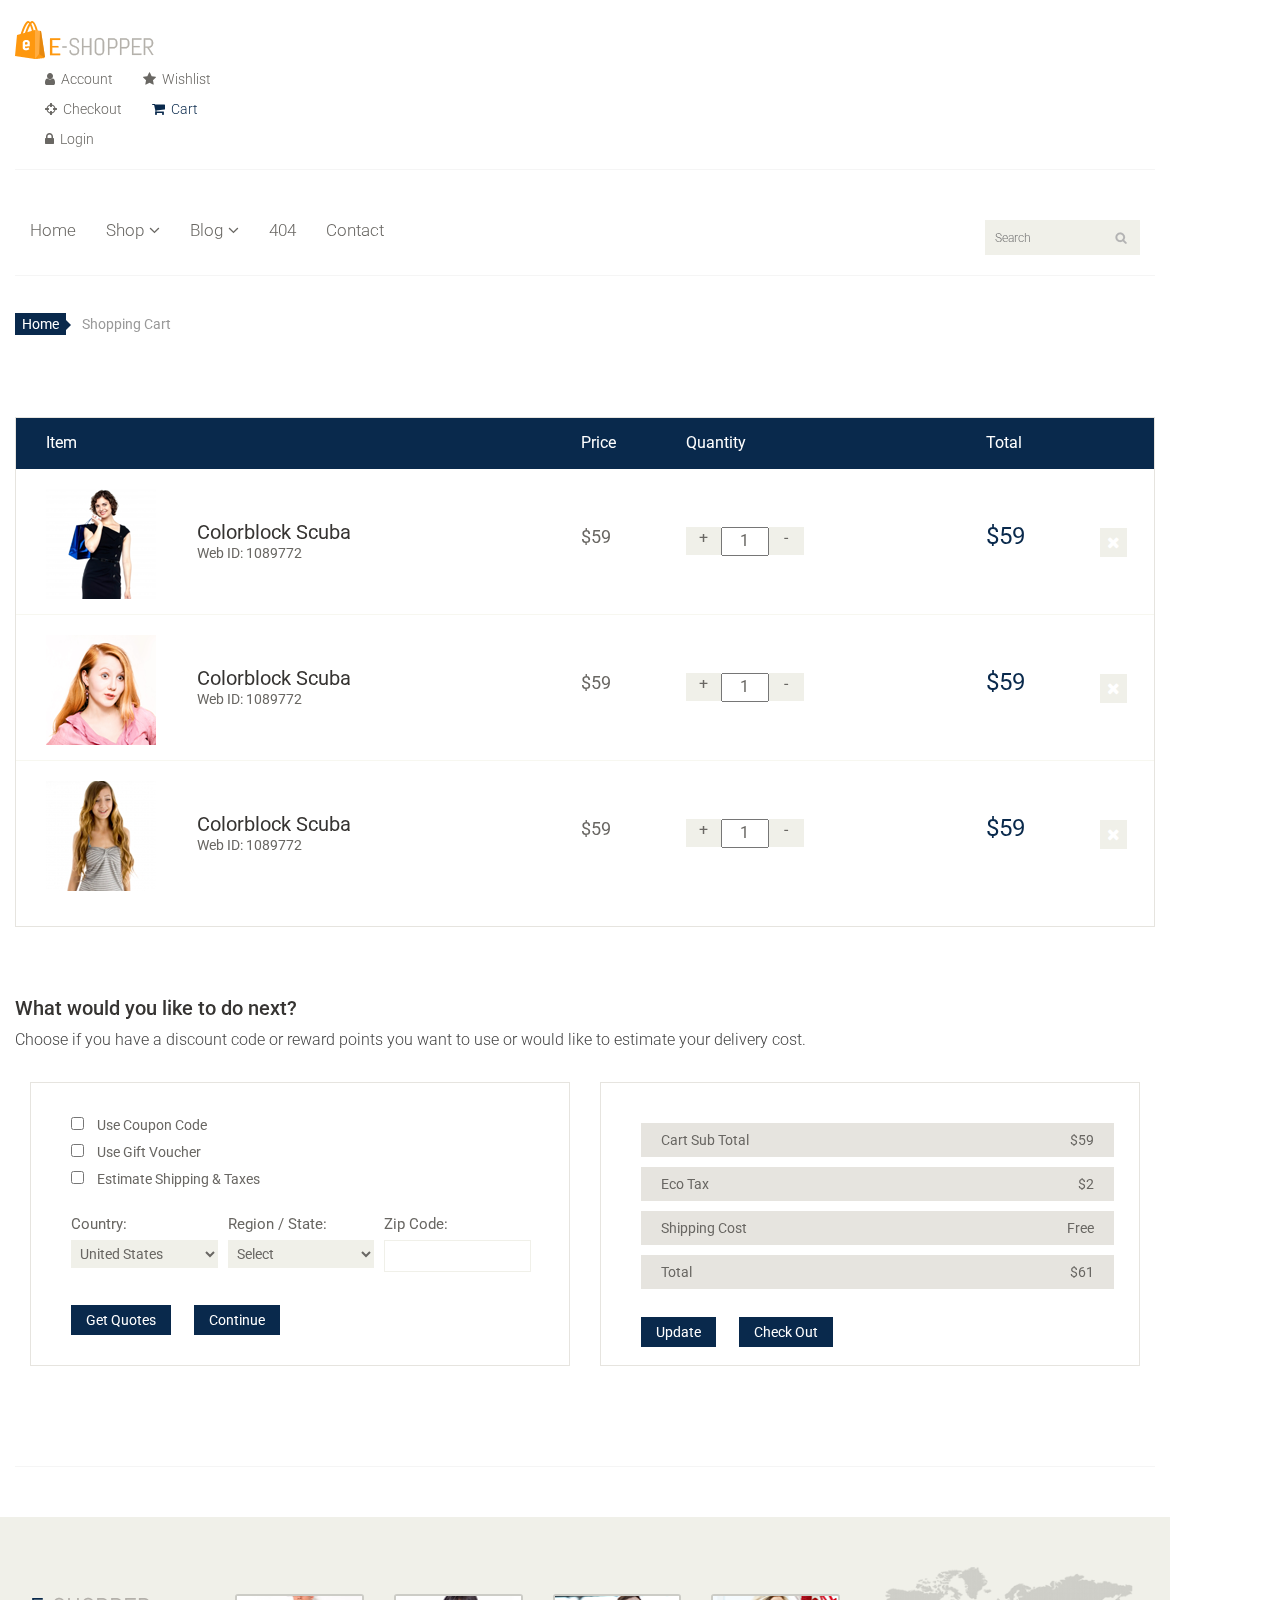
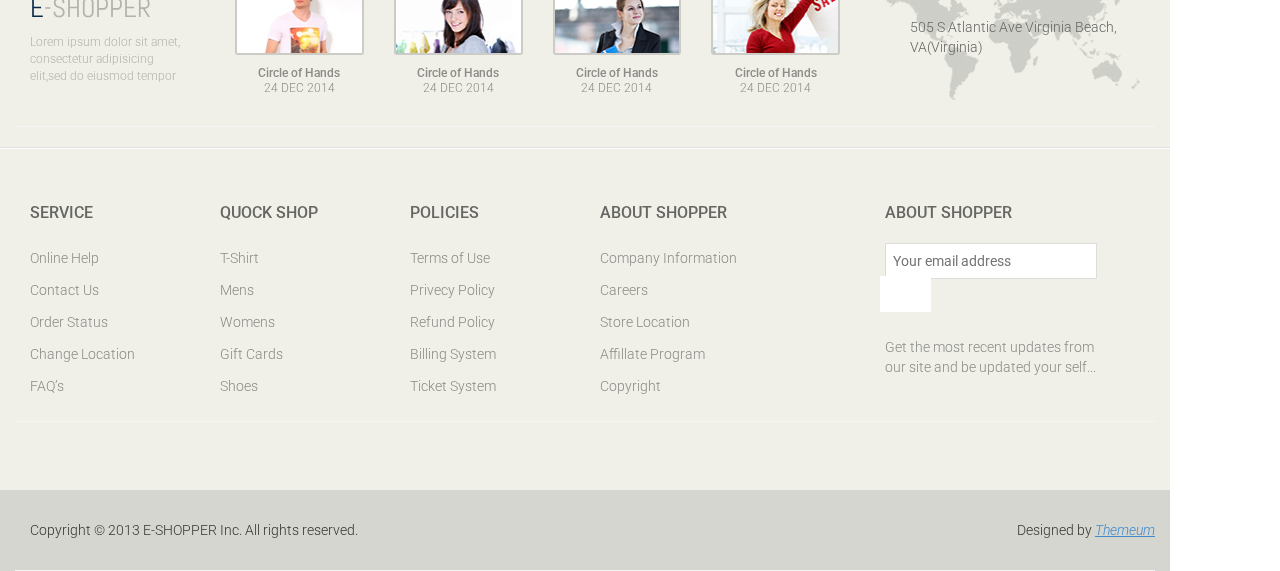
==== cart.html @ 3750924a "Add files via upload" ====
<!DOCTYPE html>
<html lang="en">

<head>
    <meta charset="utf-8">
    <meta name="viewport" content="width=device-width, initial-scale=1.0">
    <meta name="description" content="">
    <meta name="author" content="">
    <title>Cart-NepBuyOnline</title>
    <link href="css/bootstrap.min.css" rel="stylesheet">
    <link href="css/font-awesome.min.css" rel="stylesheet">
    <link href="css/prettyPhoto.css" rel="stylesheet">
    <link href="css/price-range.css" rel="stylesheet">
    <link href="css/animate.css" rel="stylesheet">
    <link href="css/main.css" rel="stylesheet">
    <link href="css/responsive.css" rel="stylesheet">
    <!--[if lt IE 9]>
    <script src="js/html5shiv.js"></script>
    <script src="js/respond.min.js"></script>
    <![endif]-->
    <link rel="shortcut icon" href="images/ico/favicon.ico">
    <link rel="apple-touch-icon-precomposed" sizes="144x144" href="images/ico/apple-touch-icon-144-precomposed.png">
    <link rel="apple-touch-icon-precomposed" sizes="114x114" href="images/ico/apple-touch-icon-114-precomposed.png">
    <link rel="apple-touch-icon-precomposed" sizes="72x72" href="images/ico/apple-touch-icon-72-precomposed.png">
    <link rel="apple-touch-icon-precomposed" href="images/ico/apple-touch-icon-57-precomposed.png">
</head>
<!--/head-->

<body>
    <!-- <header id="header">
        
    <div class="header_top">
        <!--header_top
        <div class="container">
            <div class="row">
                <!-- <div class="col-sm-6">
                        <div class="contactinfo">
                            <ul class="nav nav-pills">
                                <li><a href=""><i class="fa fa-phone"></i> +2 95 01 88 821</a></li>
                                <li><a href=""><i class="fa fa-envelope"></i> info@domain.com</a></li>
                            </ul>
                        </div>
                    </div> 
                <div class="col-sm-6">
                    <div class="social-icons pull-right">
                        <ul class="nav navbar-nav">
                            <li><a href=""><i class="fa fa-facebook"></i></a></li>
                            <li><a href=""><i class="fa fa-twitter"></i></a></li>
                            <li><a href=""><i class="fa fa-linkedin"></i></a></li>
                            <li><a href=""><i class="fa fa-dribbble"></i></a></li>
                            <li><a href=""><i class="fa fa-google-plus"></i></a></li>
                        </ul>
                    </div>
                </div>
            </div>
        </div>
    </div> -->
    <!--/header_top-->

    <div class="header-middle">
        <!--header-middle-->
        <div class="container">
            <div class="row">
                <div class="col-sm-4">
                    <div class="logo pull-left">
                        <a href="index.html"><img src="images/home/logo.png" alt="" /></a>
                    </div>
                    <!-- <div class="btn-group pull-right">
                        <div class="btn-group">
                            <button type="button" class="btn btn-default dropdown-toggle usa" data-toggle="dropdown">
									USA
									<span class="caret"></span>
								</button>
                            <ul class="dropdown-menu">
                                <li><a href="">Canada</a></li>
                                <li><a href="">UK</a></li>
                            </ul>
                        </div> -->

                    <!-- <div class="btn-group">
                            <button type="button" class="btn btn-default dropdown-toggle usa" data-toggle="dropdown">
									DOLLAR
									<span class="caret"></span>
								</button>
                            <ul class="dropdown-menu">
                                <li><a href="">Canadian Dollar</a></li>
                                <li><a href="">Pound</a></li>
                            </ul>
                        </div>
                    </div>
                </div> -->
                    <div class="col-sm-8">
                        <div class="shop-menu pull-right">
                            <ul class="nav navbar-nav">
                                <li><a href=""><i class="fa fa-user"></i> Account</a></li>
                                <li><a href=""><i class="fa fa-star"></i> Wishlist</a></li>
                                <li><a href="checkout.html"><i class="fa fa-crosshairs"></i> Checkout</a></li>
                                <li><a href="cart.html" class="active"><i class="fa fa-shopping-cart"></i> Cart</a></li>
                                <li><a href="login.html"><i class="fa fa-lock"></i> Login</a></li>
                            </ul>
                        </div>
                    </div>
                </div>
            </div>
        </div>
        <!--/header-middle-->

        <div class="header-bottom">
            <!--header-bottom-->
            <div class="container">
                <div class="row">
                    <div class="col-sm-9">
                        <div class="navbar-header">
                            <button type="button" class="navbar-toggle" data-toggle="collapse" data-target=".navbar-collapse">
								<span class="sr-only">Toggle navigation</span>
								<span class="icon-bar"></span>
								<span class="icon-bar"></span>
								<span class="icon-bar"></span>
							</button>
                        </div>
                        <div class="mainmenu pull-left">
                            <ul class="nav navbar-nav collapse navbar-collapse">
                                <li><a href="index.html">Home</a></li>
                                <li class="dropdown"><a href="#">Shop<i class="fa fa-angle-down"></i></a>
                                    <ul role="menu" class="sub-menu">
                                        <li><a href="shop.html">Products</a></li>
                                        <li><a href="product-details.html">Product Details</a></li>
                                        <li><a href="checkout.html">Checkout</a></li>
                                        <li><a href="cart.html" class="active">Cart</a></li>
                                        <li><a href="login.html">Login</a></li>
                                    </ul>
                                </li>
                                <li class="dropdown"><a href="#">Blog<i class="fa fa-angle-down"></i></a>
                                    <ul role="menu" class="sub-menu">
                                        <li><a href="blog.html">Blog List</a></li>
                                        <li><a href="blog-single.html">Blog Single</a></li>
                                    </ul>
                                </li>
                                <li><a href="404.html">404</a></li>
                                <li><a href="contact-us.html">Contact</a></li>
                            </ul>
                        </div>
                    </div>
                    <div class="col-sm-3">
                        <div class="search_box pull-right">
                            <input type="text" placeholder="Search" />
                        </div>
                    </div>
                </div>
            </div>
        </div>
        <!--/header-bottom-->
        </header>
        <!--/header-->

        <section id="cart_items">
            <div class="container">
                <div class="breadcrumbs">
                    <ol class="breadcrumb">
                        <li><a href="#">Home</a></li>
                        <li class="active">Shopping Cart</li>
                    </ol>
                </div>
                <div class="table-responsive cart_info">
                    <table class="table table-condensed">
                        <thead>
                            <tr class="cart_menu">
                                <td class="image">Item</td>
                                <td class="description"></td>
                                <td class="price">Price</td>
                                <td class="quantity">Quantity</td>
                                <td class="total">Total</td>
                                <td></td>
                            </tr>
                        </thead>
                        <tbody>
                            <tr>
                                <td class="cart_product">
                                    <a href=""><img src="images/cart/one.png" alt=""></a>
                                </td>
                                <td class="cart_description">
                                    <h4><a href="">Colorblock Scuba</a></h4>
                                    <p>Web ID: 1089772</p>
                                </td>
                                <td class="cart_price">
                                    <p>$59</p>
                                </td>
                                <td class="cart_quantity">
                                    <div class="cart_quantity_button">
                                        <a class="cart_quantity_up" href=""> + </a>
                                        <input class="cart_quantity_input" type="text" name="quantity" value="1" autocomplete="off" size="2">
                                        <a class="cart_quantity_down" href=""> - </a>
                                    </div>
                                </td>
                                <td class="cart_total">
                                    <p class="cart_total_price">$59</p>
                                </td>
                                <td class="cart_delete">
                                    <a class="cart_quantity_delete" href=""><i class="fa fa-times"></i></a>
                                </td>
                            </tr>

                            <tr>
                                <td class="cart_product">
                                    <a href=""><img src="images/cart/two.png" alt=""></a>
                                </td>
                                <td class="cart_description">
                                    <h4><a href="">Colorblock Scuba</a></h4>
                                    <p>Web ID: 1089772</p>
                                </td>
                                <td class="cart_price">
                                    <p>$59</p>
                                </td>
                                <td class="cart_quantity">
                                    <div class="cart_quantity_button">
                                        <a class="cart_quantity_up" href=""> + </a>
                                        <input class="cart_quantity_input" type="text" name="quantity" value="1" autocomplete="off" size="2">
                                        <a class="cart_quantity_down" href=""> - </a>
                                    </div>
                                </td>
                                <td class="cart_total">
                                    <p class="cart_total_price">$59</p>
                                </td>
                                <td class="cart_delete">
                                    <a class="cart_quantity_delete" href=""><i class="fa fa-times"></i></a>
                                </td>
                            </tr>
                            <tr>
                                <td class="cart_product">
                                    <a href=""><img src="images/cart/three.png" alt=""></a>
                                </td>
                                <td class="cart_description">
                                    <h4><a href="">Colorblock Scuba</a></h4>
                                    <p>Web ID: 1089772</p>
                                </td>
                                <td class="cart_price">
                                    <p>$59</p>
                                </td>
                                <td class="cart_quantity">
                                    <div class="cart_quantity_button">
                                        <a class="cart_quantity_up" href=""> + </a>
                                        <input class="cart_quantity_input" type="text" name="quantity" value="1" autocomplete="off" size="2">
                                        <a class="cart_quantity_down" href=""> - </a>
                                    </div>
                                </td>
                                <td class="cart_total">
                                    <p class="cart_total_price">$59</p>
                                </td>
                                <td class="cart_delete">
                                    <a class="cart_quantity_delete" href=""><i class="fa fa-times"></i></a>
                                </td>
                            </tr>
                        </tbody>
                    </table>
                </div>
            </div>
        </section>
        <!--/#cart_items-->

        <section id="do_action">
            <div class="container">
                <div class="heading">
                    <h3>What would you like to do next?</h3>
                    <p>Choose if you have a discount code or reward points you want to use or would like to estimate your delivery cost.</p>
                </div>
                <div class="row">
                    <div class="col-sm-6">
                        <div class="chose_area">
                            <ul class="user_option">
                                <li>
                                    <input type="checkbox">
                                    <label>Use Coupon Code</label>
                                </li>
                                <li>
                                    <input type="checkbox">
                                    <label>Use Gift Voucher</label>
                                </li>
                                <li>
                                    <input type="checkbox">
                                    <label>Estimate Shipping & Taxes</label>
                                </li>
                            </ul>
                            <ul class="user_info">
                                <li class="single_field">
                                    <label>Country:</label>
                                    <select>
									<option>United States</option>
									<option>Bangladesh</option>
									<option>UK</option>
									<option>India</option>
									<option>Pakistan</option>
									<option>Ucrane</option>
									<option>Canada</option>
									<option>Dubai</option>
								</select>

                                </li>
                                <li class="single_field">
                                    <label>Region / State:</label>
                                    <select>
									<option>Select</option>
									<option>Dhaka</option>
									<option>London</option>
									<option>Dillih</option>
									<option>Lahore</option>
									<option>Alaska</option>
									<option>Canada</option>
									<option>Dubai</option>
								</select>

                                </li>
                                <li class="single_field zip-field">
                                    <label>Zip Code:</label>
                                    <input type="text">
                                </li>
                            </ul>
                            <a class="btn btn-default update" href="">Get Quotes</a>
                            <a class="btn btn-default check_out" href="">Continue</a>
                        </div>
                    </div>
                    <div class="col-sm-6">
                        <div class="total_area">
                            <ul>
                                <li>Cart Sub Total <span>$59</span></li>
                                <li>Eco Tax <span>$2</span></li>
                                <li>Shipping Cost <span>Free</span></li>
                                <li>Total <span>$61</span></li>
                            </ul>
                            <a class="btn btn-default update" href="">Update</a>
                            <a class="btn btn-default check_out" href="">Check Out</a>
                        </div>
                    </div>
                </div>
            </div>
        </section>
        <!--/#do_action-->

        <footer id="footer">
            <!--Footer-->
            <div class="footer-top">
                <div class="container">
                    <div class="row">
                        <div class="col-sm-2">
                            <div class="companyinfo">
                                <h2><span>e</span>-shopper</h2>
                                <p>Lorem ipsum dolor sit amet, consectetur adipisicing elit,sed do eiusmod tempor</p>
                            </div>
                        </div>
                        <div class="col-sm-7">
                            <div class="col-sm-3">
                                <div class="video-gallery text-center">
                                    <a href="#">
                                        <div class="iframe-img">
                                            <img src="images/home/iframe1.png" alt="" />
                                        </div>
                                        <div class="overlay-icon">
                                            <i class="fa fa-play-circle-o"></i>
                                        </div>
                                    </a>
                                    <p>Circle of Hands</p>
                                    <h2>24 DEC 2014</h2>
                                </div>
                            </div>

                            <div class="col-sm-3">
                                <div class="video-gallery text-center">
                                    <a href="#">
                                        <div class="iframe-img">
                                            <img src="images/home/iframe2.png" alt="" />
                                        </div>
                                        <div class="overlay-icon">
                                            <i class="fa fa-play-circle-o"></i>
                                        </div>
                                    </a>
                                    <p>Circle of Hands</p>
                                    <h2>24 DEC 2014</h2>
                                </div>
                            </div>

                            <div class="col-sm-3">
                                <div class="video-gallery text-center">
                                    <a href="#">
                                        <div class="iframe-img">
                                            <img src="images/home/iframe3.png" alt="" />
                                        </div>
                                        <div class="overlay-icon">
                                            <i class="fa fa-play-circle-o"></i>
                                        </div>
                                    </a>
                                    <p>Circle of Hands</p>
                                    <h2>24 DEC 2014</h2>
                                </div>
                            </div>

                            <div class="col-sm-3">
                                <div class="video-gallery text-center">
                                    <a href="#">
                                        <div class="iframe-img">
                                            <img src="images/home/iframe4.png" alt="" />
                                        </div>
                                        <div class="overlay-icon">
                                            <i class="fa fa-play-circle-o"></i>
                                        </div>
                                    </a>
                                    <p>Circle of Hands</p>
                                    <h2>24 DEC 2014</h2>
                                </div>
                            </div>
                        </div>
                        <div class="col-sm-3">
                            <div class="address">
                                <img src="images/home/map.png" alt="" />
                                <p>505 S Atlantic Ave Virginia Beach, VA(Virginia)</p>
                            </div>
                        </div>
                    </div>
                </div>
            </div>

            <div class="footer-widget">
                <div class="container">
                    <div class="row">
                        <div class="col-sm-2">
                            <div class="single-widget">
                                <h2>Service</h2>
                                <ul class="nav nav-pills nav-stacked">
                                    <li><a href="">Online Help</a></li>
                                    <li><a href="">Contact Us</a></li>
                                    <li><a href="">Order Status</a></li>
                                    <li><a href="">Change Location</a></li>
                                    <li><a href="">FAQ’s</a></li>
                                </ul>
                            </div>
                        </div>
                        <div class="col-sm-2">
                            <div class="single-widget">
                                <h2>Quock Shop</h2>
                                <ul class="nav nav-pills nav-stacked">
                                    <li><a href="">T-Shirt</a></li>
                                    <li><a href="">Mens</a></li>
                                    <li><a href="">Womens</a></li>
                                    <li><a href="">Gift Cards</a></li>
                                    <li><a href="">Shoes</a></li>
                                </ul>
                            </div>
                        </div>
                        <div class="col-sm-2">
                            <div class="single-widget">
                                <h2>Policies</h2>
                                <ul class="nav nav-pills nav-stacked">
                                    <li><a href="">Terms of Use</a></li>
                                    <li><a href="">Privecy Policy</a></li>
                                    <li><a href="">Refund Policy</a></li>
                                    <li><a href="">Billing System</a></li>
                                    <li><a href="">Ticket System</a></li>
                                </ul>
                            </div>
                        </div>
                        <div class="col-sm-2">
                            <div class="single-widget">
                                <h2>About Shopper</h2>
                                <ul class="nav nav-pills nav-stacked">
                                    <li><a href="">Company Information</a></li>
                                    <li><a href="">Careers</a></li>
                                    <li><a href="">Store Location</a></li>
                                    <li><a href="">Affillate Program</a></li>
                                    <li><a href="">Copyright</a></li>
                                </ul>
                            </div>
                        </div>
                        <div class="col-sm-3 col-sm-offset-1">
                            <div class="single-widget">
                                <h2>About Shopper</h2>
                                <form action="#" class="searchform">
                                    <input type="text" placeholder="Your email address" />
                                    <button type="submit" class="btn btn-default"><i class="fa fa-arrow-circle-o-right"></i></button>
                                    <p>Get the most recent updates from <br />our site and be updated your self...</p>
                                </form>
                            </div>
                        </div>

                    </div>
                </div>
            </div>

            <div class="footer-bottom">
                <div class="container">
                    <div class="row">
                        <p class="pull-left">Copyright © 2013 E-SHOPPER Inc. All rights reserved.</p>
                        <p class="pull-right">Designed by <span><a target="_blank" href="http://www.themeum.com">Themeum</a></span></p>
                    </div>
                </div>
            </div>

        </footer>
        <!--/Footer-->



        <script src="js/jquery.js"></script>
        <script src="js/bootstrap.min.js"></script>
        <script src="js/jquery.scrollUp.min.js"></script>
        <script src="js/jquery.prettyPhoto.js"></script>
        <script src="js/main.js"></script>
</body>

</html>
---- css/prettyPhoto.css ----
div.pp_default .pp_top,div.pp_default .pp_top .pp_middle,div.pp_default .pp_top .pp_left,div.pp_default .pp_top .pp_right,div.pp_default .pp_bottom,div.pp_default .pp_bottom .pp_left,div.pp_default .pp_bottom .pp_middle,div.pp_default .pp_bottom .pp_right{height:13px}
div.pp_default .pp_top .pp_left{background:url(../images/prettyPhoto/default/sprite.png) -78px -93px no-repeat}
div.pp_default .pp_top .pp_middle{background:url(../images/prettyPhoto/default/sprite_x.png) top left repeat-x}
div.pp_default .pp_top .pp_right{background:url(../images/prettyPhoto/default/sprite.png) -112px -93px no-repeat}
div.pp_default .pp_content .ppt{color:#f8f8f8}
div.pp_default .pp_content_container .pp_left{background:url(../images/prettyPhoto/default/sprite_y.png) -7px 0 repeat-y;padding-left:13px}
div.pp_default .pp_content_container .pp_right{background:url(../images/prettyPhoto/default/sprite_y.png) top right repeat-y;padding-right:13px}
div.pp_default .pp_next:hover{background:url(../images/prettyPhoto/default/sprite_next.png) center right no-repeat;cursor:pointer}
div.pp_default .pp_previous:hover{background:url(../images/prettyPhoto/default/sprite_prev.png) center left no-repeat;cursor:pointer}
div.pp_default .pp_expand{background:url(../images/prettyPhoto/default/sprite.png) 0 -29px no-repeat;cursor:pointer;width:28px;height:28px}
div.pp_default .pp_expand:hover{background:url(../images/prettyPhoto/default/sprite.png) 0 -56px no-repeat;cursor:pointer}
div.pp_default .pp_contract{background:url(../images/prettyPhoto/default/sprite.png) 0 -84px no-repeat;cursor:pointer;width:28px;height:28px}
div.pp_default .pp_contract:hover{background:url(../images/prettyPhoto/default/sprite.png) 0 -113px no-repeat;cursor:pointer}
div.pp_default .pp_close{width:30px;height:30px;background:url(../images/prettyPhoto/default/sprite.png) 2px 1px no-repeat;cursor:pointer}
div.pp_default .pp_gallery ul li a{background:url(../images/prettyPhoto/default/default_thumb.png) center center #f8f8f8;border:1px solid #aaa}
div.pp_default .pp_social{margin-top:7px}
div.pp_default .pp_gallery a.pp_arrow_previous,div.pp_default .pp_gallery a.pp_arrow_next{position:static;left:auto}
div.pp_default .pp_nav .pp_play,div.pp_default .pp_nav .pp_pause{background:url(../images/prettyPhoto/default/sprite.png) -51px 1px no-repeat;height:30px;width:30px}
div.pp_default .pp_nav .pp_pause{background-position:-51px -29px}
div.pp_default a.pp_arrow_previous,div.pp_default a.pp_arrow_next{background:url(../images/prettyPhoto/default/sprite.png) -31px -3px no-repeat;height:20px;width:20px;margin:4px 0 0}
div.pp_default a.pp_arrow_next{left:52px;background-position:-82px -3px}
div.pp_default .pp_content_container .pp_details{margin-top:5px}
div.pp_default .pp_nav{clear:none;height:30px;width:110px;position:relative}
div.pp_default .pp_nav .currentTextHolder{font-family:Georgia;font-style:italic;color:#999;font-size:11px;left:75px;line-height:25px;position:absolute;top:2px;margin:0;padding:0 0 0 10px}
div.pp_default .pp_close:hover,div.pp_default .pp_nav .pp_play:hover,div.pp_default .pp_nav .pp_pause:hover,div.pp_default .pp_arrow_next:hover,div.pp_default .pp_arrow_previous:hover{opacity:0.7}
div.pp_default .pp_description{font-size:11px;font-weight:700;line-height:14px;margin:5px 50px 5px 0}
div.pp_default .pp_bottom .pp_left{background:url(../images/prettyPhoto/default/sprite.png) -78px -127px no-repeat}
div.pp_default .pp_bottom .pp_middle{background:url(../images/prettyPhoto/default/sprite_x.png) bottom left repeat-x}
div.pp_default .pp_bottom .pp_right{background:url(../images/prettyPhoto/default/sprite.png) -112px -127px no-repeat}
div.pp_default .pp_loaderIcon{background:url(../images/prettyPhoto/default/loader.gif) center center no-repeat}
div.light_rounded .pp_top .pp_left{background:url(../images/prettyPhoto/light_rounded/sprite.png) -88px -53px no-repeat}
div.light_rounded .pp_top .pp_right{background:url(../images/prettyPhoto/light_rounded/sprite.png) -110px -53px no-repeat}
div.light_rounded .pp_next:hover{background:url(../images/prettyPhoto/light_rounded/btnNext.png) center right no-repeat;cursor:pointer}
div.light_rounded .pp_previous:hover{background:url(../images/prettyPhoto/light_rounded/btnPrevious.png) center left no-repeat;cursor:pointer}
div.light_rounded .pp_expand{background:url(../images/prettyPhoto/light_rounded/sprite.png) -31px -26px no-repeat;cursor:pointer}
div.light_rounded .pp_expand:hover{background:url(../images/prettyPhoto/light_rounded/sprite.png) -31px -47px no-repeat;cursor:pointer}
div.light_rounded .pp_contract{background:url(../images/prettyPhoto/light_rounded/sprite.png) 0 -26px no-repeat;cursor:pointer}
div.light_rounded .pp_contract:hover{background:url(../images/prettyPhoto/light_rounded/sprite.png) 0 -47px no-repeat;cursor:pointer}
div.light_rounded .pp_close{width:75px;height:22px;background:url(../images/prettyPhoto/light_rounded/sprite.png) -1px -1px no-repeat;cursor:pointer}
div.light_rounded .pp_nav .pp_play{background:url(../images/prettyPhoto/light_rounded/sprite.png) -1px -100px no-repeat;height:15px;width:14px}
div.light_rounded .pp_nav .pp_pause{background:url(../images/prettyPhoto/light_rounded/sprite.png) -24px -100px no-repeat;height:15px;width:14px}
div.light_rounded .pp_arrow_previous{background:url(../images/prettyPhoto/light_rounded/sprite.png) 0 -71px no-repeat}
div.light_rounded .pp_arrow_next{background:url(../images/prettyPhoto/light_rounded/sprite.png) -22px -71px no-repeat}
div.light_rounded .pp_bottom .pp_left{background:url(../images/prettyPhoto/light_rounded/sprite.png) -88px -80px no-repeat}
div.light_rounded .pp_bottom .pp_right{background:url(../images/prettyPhoto/light_rounded/sprite.png) -110px -80px no-repeat}
div.dark_rounded .pp_top .pp_left{background:url(../images/prettyPhoto/dark_rounded/sprite.png) -88px -53px no-repeat}
div.dark_rounded .pp_top .pp_right{background:url(../images/prettyPhoto/dark_rounded/sprite.png) -110px -53px no-repeat}
div.dark_rounded .pp_content_container .pp_left{background:url(../images/prettyPhoto/dark_rounded/contentPattern.png) top left repeat-y}
div.dark_rounded .pp_content_container .pp_right{background:url(../images/prettyPhoto/dark_rounded/contentPattern.png) top right repeat-y}
div.dark_rounded .pp_next:hover{background:url(../images/prettyPhoto/dark_rounded/btnNext.png) center right no-repeat;cursor:pointer}
div.dark_rounded .pp_previous:hover{background:url(../images/prettyPhoto/dark_rounded/btnPrevious.png) center left no-repeat;cursor:pointer}
div.dark_rounded .pp_expand{background:url(../images/prettyPhoto/dark_rounded/sprite.png) -31px -26px no-repeat;cursor:pointer}
div.dark_rounded .pp_expand:hover{background:url(../images/prettyPhoto/dark_rounded/sprite.png) -31px -47px no-repeat;cursor:pointer}
div.dark_rounded .pp_contract{background:url(../images/prettyPhoto/dark_rounded/sprite.png) 0 -26px no-repeat;cursor:pointer}
div.dark_rounded .pp_contract:hover{background:url(../images/prettyPhoto/dark_rounded/sprite.png) 0 -47px no-repeat;cursor:pointer}
div.dark_rounded .pp_close{width:75px;height:22px;background:url(../images/prettyPhoto/dark_rounded/sprite.png) -1px -1px no-repeat;cursor:pointer}
div.dark_rounded .pp_description{margin-right:85px;color:#fff}
div.dark_rounded .pp_nav .pp_play{background:url(../images/prettyPhoto/dark_rounded/sprite.png) -1px -100px no-repeat;height:15px;width:14px}
div.dark_rounded .pp_nav .pp_pause{background:url(../images/prettyPhoto/dark_rounded/sprite.png) -24px -100px no-repeat;height:15px;width:14px}
div.dark_rounded .pp_arrow_previous{background:url(../images/prettyPhoto/dark_rounded/sprite.png) 0 -71px no-repeat}
div.dark_rounded .pp_arrow_next{background:url(../images/prettyPhoto/dark_rounded/sprite.png) -22px -71px no-repeat}
div.dark_rounded .pp_bottom .pp_left{background:url(../images/prettyPhoto/dark_rounded/sprite.png) -88px -80px no-repeat}
div.dark_rounded .pp_bottom .pp_right{background:url(../images/prettyPhoto/dark_rounded/sprite.png) -110px -80px no-repeat}
div.dark_rounded .pp_loaderIcon{background:url(../images/prettyPhoto/dark_rounded/loader.gif) center center no-repeat}
div.dark_square .pp_left,div.dark_square .pp_middle,div.dark_square .pp_right,div.dark_square .pp_content{background:#000}
div.dark_square .pp_description{color:#fff;margin:0 85px 0 0}
div.dark_square .pp_loaderIcon{background:url(../images/prettyPhoto/dark_square/loader.gif) center center no-repeat}
div.dark_square .pp_expand{background:url(../images/prettyPhoto/dark_square/sprite.png) -31px -26px no-repeat;cursor:pointer}
div.dark_square .pp_expand:hover{background:url(../images/prettyPhoto/dark_square/sprite.png) -31px -47px no-repeat;cursor:pointer}
div.dark_square .pp_contract{background:url(../images/prettyPhoto/dark_square/sprite.png) 0 -26px no-repeat;cursor:pointer}
div.dark_square .pp_contract:hover{background:url(../images/prettyPhoto/dark_square/sprite.png) 0 -47px no-repeat;cursor:pointer}
div.dark_square .pp_close{width:75px;height:22px;background:url(../images/prettyPhoto/dark_square/sprite.png) -1px -1px no-repeat;cursor:pointer}
div.dark_square .pp_nav{clear:none}
div.dark_square .pp_nav .pp_play{background:url(../images/prettyPhoto/dark_square/sprite.png) -1px -100px no-repeat;height:15px;width:14px}
div.dark_square .pp_nav .pp_pause{background:url(../images/prettyPhoto/dark_square/sprite.png) -24px -100px no-repeat;height:15px;width:14px}
div.dark_square .pp_arrow_previous{background:url(../images/prettyPhoto/dark_square/sprite.png) 0 -71px no-repeat}
div.dark_square .pp_arrow_next{background:url(../images/prettyPhoto/dark_square/sprite.png) -22px -71px no-repeat}
div.dark_square .pp_next:hover{background:url(../images/prettyPhoto/dark_square/btnNext.png) center right no-repeat;cursor:pointer}
div.dark_square .pp_previous:hover{background:url(../images/prettyPhoto/dark_square/btnPrevious.png) center left no-repeat;cursor:pointer}
div.light_square .pp_expand{background:url(../images/prettyPhoto/light_square/sprite.png) -31px -26px no-repeat;cursor:pointer}
div.light_square .pp_expand:hover{background:url(../images/prettyPhoto/light_square/sprite.png) -31px -47px no-repeat;cursor:pointer}
div.light_square .pp_contract{background:url(../images/prettyPhoto/light_square/sprite.png) 0 -26px no-repeat;cursor:pointer}
div.light_square .pp_contract:hover{background:url(../images/prettyPhoto/light_square/sprite.png) 0 -47px no-repeat;cursor:pointer}
div.light_square .pp_close{width:75px;height:22px;background:url(../images/prettyPhoto/light_square/sprite.png) -1px -1px no-repeat;cursor:pointer}
div.light_square .pp_nav .pp_play{background:url(../images/prettyPhoto/light_square/sprite.png) -1px -100px no-repeat;height:15px;width:14px}
div.light_square .pp_nav .pp_pause{background:url(../images/prettyPhoto/light_square/sprite.png) -24px -100px no-repeat;height:15px;width:14px}
div.light_square .pp_arrow_previous{background:url(../images/prettyPhoto/light_square/sprite.png) 0 -71px no-repeat}
div.light_square .pp_arrow_next{background:url(../images/prettyPhoto/light_square/sprite.png) -22px -71px no-repeat}
div.light_square .pp_next:hover{background:url(../images/prettyPhoto/light_square/btnNext.png) center right no-repeat;cursor:pointer}
div.light_square .pp_previous:hover{background:url(../images/prettyPhoto/light_square/btnPrevious.png) center left no-repeat;cursor:pointer}
div.facebook .pp_top .pp_left{background:url(../images/prettyPhoto/facebook/sprite.png) -88px -53px no-repeat}
div.facebook .pp_top .pp_middle{background:url(../images/prettyPhoto/facebook/contentPatternTop.png) top left repeat-x}
div.facebook .pp_top .pp_right{background:url(../images/prettyPhoto/facebook/sprite.png) -110px -53px no-repeat}
div.facebook .pp_content_container .pp_left{background:url(../images/prettyPhoto/facebook/contentPatternLeft.png) top left repeat-y}
div.facebook .pp_content_container .pp_right{background:url(../images/prettyPhoto/facebook/contentPatternRight.png) top right repeat-y}
div.facebook .pp_expand{background:url(../images/prettyPhoto/facebook/sprite.png) -31px -26px no-repeat;cursor:pointer}
div.facebook .pp_expand:hover{background:url(../images/prettyPhoto/facebook/sprite.png) -31px -47px no-repeat;cursor:pointer}
div.facebook .pp_contract{background:url(../images/prettyPhoto/facebook/sprite.png) 0 -26px no-repeat;cursor:pointer}
div.facebook .pp_contract:hover{background:url(../images/prettyPhoto/facebook/sprite.png) 0 -47px no-repeat;cursor:pointer}
div.facebook .pp_close{width:22px;height:22px;background:url(../images/prettyPhoto/facebook/sprite.png) -1px -1px no-repeat;cursor:pointer}
div.facebook .pp_description{margin:0 37px 0 0}
div.facebook .pp_loaderIcon{background:url(../images/prettyPhoto/facebook/loader.gif) center center no-repeat}
div.facebook .pp_arrow_previous{background:url(../images/prettyPhoto/facebook/sprite.png) 0 -71px no-repeat;height:22px;margin-top:0;width:22px}
div.facebook .pp_arrow_previous.disabled{background-position:0 -96px;cursor:default}
div.facebook .pp_arrow_next{background:url(../images/prettyPhoto/facebook/sprite.png) -32px -71px no-repeat;height:22px;margin-top:0;width:22px}
div.facebook .pp_arrow_next.disabled{background-position:-32px -96px;cursor:default}
div.facebook .pp_nav{margin-top:0}
div.facebook .pp_nav p{font-size:15px;padding:0 3px 0 4px}
div.facebook .pp_nav .pp_play{background:url(../images/prettyPhoto/facebook/sprite.png) -1px -123px no-repeat;height:22px;width:22px}
div.facebook .pp_nav .pp_pause{background:url(../images/prettyPhoto/facebook/sprite.png) -32px -123px no-repeat;height:22px;width:22px}
div.facebook .pp_next:hover{background:url(../images/prettyPhoto/facebook/btnNext.png) center right no-repeat;cursor:pointer}
div.facebook .pp_previous:hover{background:url(../images/prettyPhoto/facebook/btnPrevious.png) center left no-repeat;cursor:pointer}
div.facebook .pp_bottom .pp_left{background:url(../images/prettyPhoto/facebook/sprite.png) -88px -80px no-repeat}
div.facebook .pp_bottom .pp_middle{background:url(../images/prettyPhoto/facebook/contentPatternBottom.png) top left repeat-x}
div.facebook .pp_bottom .pp_right{background:url(../images/prettyPhoto/facebook/sprite.png) -110px -80px no-repeat}
div.pp_pic_holder a:focus{outline:none}
div.pp_overlay{background:#000;display:none;left:0;position:absolute;top:0;width:100%;z-index:9500}
div.pp_pic_holder{display:none;position:absolute;width:100px;z-index:10000}
.pp_content{height:40px;min-width:40px}
* html .pp_content{width:40px}
.pp_content_container{position:relative;text-align:left;width:100%}
.pp_content_container .pp_left{padding-left:20px}
.pp_content_container .pp_right{padding-right:20px}
.pp_content_container .pp_details{float:left;margin:10px 0 2px}
.pp_description{display:none;margin:0}
.pp_social{float:left;margin:0}
.pp_social .facebook{float:left;margin-left:5px;width:55px;overflow:hidden}
.pp_social .twitter{float:left}
.pp_nav{clear:right;float:left;margin:3px 10px 0 0}
.pp_nav p{float:left;white-space:nowrap;margin:2px 4px}
.pp_nav .pp_play,.pp_nav .pp_pause{float:left;margin-right:4px;text-indent:-10000px}
a.pp_arrow_previous,a.pp_arrow_next{display:block;float:left;height:15px;margin-top:3px;overflow:hidden;text-indent:-10000px;width:14px}
.pp_hoverContainer{position:absolute;top:0;width:100%;z-index:2000}
.pp_gallery{display:none;left:50%;margin-top:-50px;position:absolute;z-index:10000}
.pp_gallery div{float:left;overflow:hidden;position:relative}
.pp_gallery ul{float:left;height:35px;position:relative;white-space:nowrap;margin:0 0 0 5px;padding:0}
.pp_gallery ul a{border:1px rgba(0,0,0,0.5) solid;display:block;float:left;height:33px;overflow:hidden}
.pp_gallery ul a img{border:0}
.pp_gallery li{display:block;float:left;margin:0 5px 0 0;padding:0}
.pp_gallery li.default a{background:url(../images/prettyPhoto/facebook/default_thumbnail.gif) 0 0 no-repeat;display:block;height:33px;width:50px}
.pp_gallery .pp_arrow_previous,.pp_gallery .pp_arrow_next{margin-top:7px!important}
a.pp_next{background:url(../images/prettyPhoto/light_rounded/btnNext.png) 10000px 10000px no-repeat;display:block;float:right;height:100%;text-indent:-10000px;width:49%}
a.pp_previous{background:url(../images/prettyPhoto/light_rounded/btnNext.png) 10000px 10000px no-repeat;display:block;float:left;height:100%;text-indent:-10000px;width:49%}
a.pp_expand,a.pp_contract{cursor:pointer;display:none;height:20px;position:absolute;right:30px;text-indent:-10000px;top:10px;width:20px;z-index:20000}
a.pp_close{position:absolute;right:0;top:0;display:block;line-height:22px;text-indent:-10000px}
.pp_loaderIcon{display:block;height:24px;left:50%;position:absolute;top:50%;width:24px;margin:-12px 0 0 -12px}
#pp_full_res{line-height:1!important}
#pp_full_res .pp_inline{text-align:left}
#pp_full_res .pp_inline p{margin:0 0 15px}
div.ppt{color:#fff;display:none;font-size:17px;z-index:9999;margin:0 0 5px 15px}
div.pp_default .pp_content,div.light_rounded .pp_content{background-color:#fff}
div.pp_default #pp_full_res .pp_inline,div.light_rounded .pp_content .ppt,div.light_rounded #pp_full_res .pp_inline,div.light_square .pp_content .ppt,div.light_square #pp_full_res .pp_inline,div.facebook .pp_content .ppt,div.facebook #pp_full_res .pp_inline{color:#000}
div.pp_default .pp_gallery ul li a:hover,div.pp_default .pp_gallery ul li.selected a,.pp_gallery ul a:hover,.pp_gallery li.selected a{border-color:#fff}
div.pp_default .pp_details,div.light_rounded .pp_details,div.dark_rounded .pp_details,div.dark_square .pp_details,div.light_square .pp_details,div.facebook .pp_details{position:relative}
div.light_rounded .pp_top .pp_middle,div.light_rounded .pp_content_container .pp_left,div.light_rounded .pp_content_container .pp_right,div.light_rounded .pp_bottom .pp_middle,div.light_square .pp_left,div.light_square .pp_middle,div.light_square .pp_right,div.light_square .pp_content,div.facebook .pp_content{background:#fff}
div.light_rounded .pp_description,div.light_square .pp_description{margin-right:85px}
div.light_rounded .pp_gallery a.pp_arrow_previous,div.light_rounded .pp_gallery a.pp_arrow_next,div.dark_rounded .pp_gallery a.pp_arrow_previous,div.dark_rounded .pp_gallery a.pp_arrow_next,div.dark_square .pp_gallery a.pp_arrow_previous,div.dark_square .pp_gallery a.pp_arrow_next,div.light_square .pp_gallery a.pp_arrow_previous,div.light_square .pp_gallery a.pp_arrow_next{margin-top:12px!important}
div.light_rounded .pp_arrow_previous.disabled,div.dark_rounded .pp_arrow_previous.disabled,div.dark_square .pp_arrow_previous.disabled,div.light_square .pp_arrow_previous.disabled{background-position:0 -87px;cursor:default}
div.light_rounded .pp_arrow_next.disabled,div.dark_rounded .pp_arrow_next.disabled,div.dark_square .pp_arrow_next.disabled,div.light_square .pp_arrow_next.disabled{background-position:-22px -87px;cursor:default}
div.light_rounded .pp_loaderIcon,div.light_square .pp_loaderIcon{background:url(../images/prettyPhoto/light_rounded/loader.gif) center center no-repeat}
div.dark_rounded .pp_top .pp_middle,div.dark_rounded .pp_content,div.dark_rounded .pp_bottom .pp_middle{background:url(../images/prettyPhoto/dark_rounded/contentPattern.png) top left repeat}
div.dark_rounded .currentTextHolder,div.dark_square .currentTextHolder{color:#c4c4c4}
div.dark_rounded #pp_full_res .pp_inline,div.dark_square #pp_full_res .pp_inline{color:#fff}
.pp_top,.pp_bottom{height:20px;position:relative}
* html .pp_top,* html .pp_bottom{padding:0 20px}
.pp_top .pp_left,.pp_bottom .pp_left{height:20px;left:0;position:absolute;width:20px}
.pp_top .pp_middle,.pp_bottom .pp_middle{height:20px;left:20px;position:absolute;right:20px}
* html .pp_top .pp_middle,* html .pp_bottom .pp_middle{left:0;position:static}
.pp_top .pp_right,.pp_bottom .pp_right{height:20px;left:auto;position:absolute;right:0;top:0;width:20px}
.pp_fade,.pp_gallery li.default a img{display:none}
---- css/price-range.css ----
/*!
 * Slider for Bootstrap
 *
 * Copyright 2012 Stefan Petre
 * Licensed under the Apache License v2.0
 * http://www.apache.org/licenses/LICENSE-2.0
 *
 */
.slider {
  display: inline-block;
  vertical-align: middle;
  position: relative;
}
.slider.slider-horizontal {
  width: 210px;
  height: 20px;
}
.slider.slider-horizontal .slider-track {
  height: 15px;
  left: 0;
  margin-top: -5px;
  top: 50%;
  width: 100%;
}
.slider.slider-horizontal .slider-selection {
  height: 100%;
  top: 0;
  bottom: 0;
}
.slider.slider-horizontal .slider-handle {
  margin-left: -12px;
  margin-top: 2px;
}

.left-round{
  margin-left:2px !important;
}

.slider.slider-horizontal .slider-handle.triangle {
  border-width: 0 10px 10px 10px;
  width: 0;
  height: 0;
  border-bottom-color: #0480be;
  margin-top: 0;
}
.slider.slider-vertical {
  height: 210px;
  width: 20px;
}
.slider.slider-vertical .slider-track {
  width: 10px;
  height: 100%;
  margin-left: -5px;
  left: 50%;
  top: 0;
}
.slider.slider-vertical .slider-selection {
  width: 100%;
  left: 0;
  top: 0;
  bottom: 0;
}
.slider.slider-vertical .slider-handle {
  margin-left: -5px;
  margin-top: -10px;
}
.slider.slider-vertical .slider-handle.triangle {
  border-width: 10px 0 10px 10px;
  width: 1px;
  height: 1px;
  border-left-color: #0480be;
  margin-left: 0;
}
.slider input {
  display: none;
}
.slider .tooltip-inner {
  white-space: nowrap;
}
.slider-track {
  position: absolute;
  cursor: pointer;
  background-color: #f7f7f7;
  background-image: -moz-linear-gradient(top, #f5f5f5, #f9f9f9);
  background-image: -webkit-gradient(linear, 0 0, 0 100%, from(#f5f5f5), to(#f9f9f9));
  background-image: -webkit-linear-gradient(top, #f5f5f5, #f9f9f9);
  background-image: -o-linear-gradient(top, #f5f5f5, #f9f9f9);
  background-image: linear-gradient(to bottom, #f5f5f5, #f9f9f9);
  background-repeat: repeat-x;
  filter: progid:DXImageTransform.Microsoft.gradient(startColorstr='#fff5f5f5', endColorstr='#fff9f9f9', GradientType=0);
  -webkit-box-shadow: inset 0 1px 2px rgba(0, 0, 0, 0.1);
  -moz-box-shadow: inset 0 1px 2px rgba(0, 0, 0, 0.1);
  box-shadow: inset 0 1px 2px rgba(0, 0, 0, 0.1);
  -webkit-border-radius: 15px;
  -moz-border-radius: 15px;
  border-radius: 15px;
}

.slider-selection {
  -moz-box-sizing: border-box;
  background: none repeat scroll 0 0 #FE980F;
  border-radius: 15px;
  box-shadow: 0 -1px 0 rgba(0, 0, 0, 0.15) inset;
  position: absolute;
}

.slider-handle {
  background: #fff;
  box-shadow:none;
  height: 10px;
  opacity: 1;
  position: absolute;
  width: 10px;
}

.slider-handle.round {
  -webkit-border-radius: 20px;
  -moz-border-radius: 20px;
  border-radius: 20px;
}
.slider-handle.triangle {
  background: transparent none;
}
---- css/main.css ----
﻿/*************************
*******Typography******
**************************/

@import url(http://fonts.googleapis.com/css?family=Roboto:400,300,400italic,500,700,100);
@import url(http://fonts.googleapis.com/css?family=Open+Sans:400,800,300,600,700);
@import url(http://fonts.googleapis.com/css?family=Abel);
body {
    font-family: 'Roboto', sans-serif;
    background: ;
    position: absolute;
    font-weight: 400px;
}

ul li {
    list-style: none;
}

a:hover {
    outline: none;
    text-decoration: none;
}

a:focus {
    outline: none;
    outline-offset: 0;
}

a {
    -webkit-transition: 300ms;
    -moz-transition: 300ms;
    -o-transition: 300ms;
    transition: 300ms;
}

h1,
h2,
h3,
h4,
h5,
h6 {
    font-family: 'Roboto', sans-serif;
}

.btn:hover,
.btn:focus {
    outline: none;
    box-shadow: none;
}

.navbar-toggle {
    background-color: #000;
}

a#scrollUp {
    bottom: 0px;
    right: 10px;
    padding: 5px 10px;
    background: #09294C;
    color: #FFF;
    -webkit-animation: bounce 2s ease infinite;
    animation: bounce 2s ease infinite;
}

a#scrollUp i {
    font-size: 30px;
}


/*************************
*******Header CSS******
**************************/

.header_top {
    background: none repeat scroll 0 0 #F0F0E9;
}

.contactinfo ul li:first-child {
    margin-left: -15px;
}

.contactinfo ul li a {
    font-size: 12px;
    color: #696763;
    font-family: 'Roboto', sans-serif;
}

.contactinfo ul li a:hover {
    background: inherit;
}

.social-icons ul li a {
    border: 0 none;
    border-radius: 0;
    color: #696763;
    padding: 0px;
}

.social-icons ul li {
    display: inline-block;
}

.social-icons ul li a i {
    padding: 11px 15px;
    transition: all 0.9s ease 0s;
    -moz-transition: all 0.9s ease 0s;
    -webkit-transition: all 0.9s ease 0s;
    -o-transition: all 0.9s ease 0s;
}

.social-icons ul li a i:hover {
    color: #fff;
    transition: all 0.9s ease 0s;
    -moz-transition: all 0.9s ease 0s;
    -webkit-transition: all 0.9s ease 0s;
    -o-transition: all 0.9s ease 0s;
}

.header-middle .container .row {
    border-bottom: 1px solid #f5f5f5;
    margin-left: 0;
    margin-right: 0;
    padding-bottom: 20px;
    padding-top: 20px;
}

.header-middle .container .row .col-sm-4 {
    padding-left: 0;
}

.header-middle .container .row .col-sm-8 {
    padding-right: 0;
}

.usa {
    border-radius: 0;
    color: #B4B1AB;
    font-size: 12px;
    margin-right: 20px;
    padding: 2px 15px;
    margin-top: 10px;
}

.usa:hover {
    background: #09294C;
    color: #fff;
    border-color: #09294C;
}

.usa:active,
.usa.active {
    background: none repeat scroll 0 0 #09294C;
    box-shadow: inherit;
    outline: 0 none;
}

.btn-group.open .dropdown-toggle {
    background: rgba(0, 0, 0, 0);
    box-shadow: none;
}

.dropdown-menu li a:hover,
.dropdown-menu li a:focus {
    background-color: #09294C;
    color: #FFFFFF;
    font-family: 'Roboto', sans-serif;
    text-decoration: none;
}

.shop-menu ul li {
    display: inline-block;
    padding-left: 15px;
    padding-right: 15px;
}

.shop-menu ul li:last-child {
    padding-right: 0;
}

.shop-menu ul li a {
    background: #FFFFFF;
    color: #696763;
    font-family: 'Roboto', sans-serif;
    font-size: 14px;
    font-weight: 300;
    padding: 0;
    padding-right: 0;
    margin-top: 10px;
}

.shop-menu ul li a i {
    margin-right: 3px;
}

.shop-menu ul li a:hover {
    color: #09294c;
    background: #fff;
}

.header-bottom {
    padding-bottom: 30px;
    padding-top: 30px;
}

.navbar-collapse.collapse {
    padding-left: 0;
}

.mainmenu ul li {
    padding-right: 15px;
    padding-left: 15px;
}

.mainmenu ul li:first-child {
    padding-left: 0px;
}

.mainmenu ul li a {
    color: #696763;
    font-family: 'Roboto', sans-serif;
    font-size: 17px;
    font-weight: 300;
    padding: 0;
    padding-bottom: 10px;
}

.mainmenu ul li a:hover,
.mainmenu ul li a.active,
.shop-menu ul li a.active {
    background: none;
    color: #09294c;
}

.search_box input {
    background: #F0F0E9;
    border: medium none;
    color: #B2B2B2;
    font-family: 'roboto';
    font-size: 12px;
    font-weight: 300;
    height: 35px;
    outline: medium none;
    padding-left: 10px;
    width: 155px;
    background-image: url(../images/home/searchicon.png);
    background-repeat: no-repeat;
    background-position: 130px;
}


/*  Dropdown menu*/

.navbar-header .navbar-toggle .icon-bar {
    background-color: #fff;
}

.nav.navbar-nav>li:hover>ul.sub-menu {
    display: block;
    -webkit-animation: fadeInUp 400ms;
    -moz-animation: fadeInUp 400ms;
    -ms-animation: fadeInUp 400ms;
    -o-animation: fadeInUp 400ms;
    animation: fadeInUp 400ms;
}

ul.sub-menu {
    position: absolute;
    top: 30px;
    left: 0;
    background: rgba(0, 0, 0, 0.6);
    list-style: none;
    padding: 0;
    margin: 0;
    width: 220px;
    -webkit-box-shadow: 0 3px 3px rgba(0, 0, 0, 0.1);
    box-shadow: 0 3px 3px rgba(0, 0, 0, 0.1);
    display: none;
    z-index: 999;
}

.dropdown ul.sub-menu li .active {
    color: : #09294c;
    padding-left: 0;
}

.navbar-nav li ul.sub-menu li {
    padding: 10px 20px 0;
}

.navbar-nav li ul.sub-menu li:last-child {
    padding-bottom: 20px;
}

.navbar-nav li ul.sub-menu li a {
    color: #fff;
}

.navbar-nav li ul.sub-menu li a:hover {
    color: : #09294c;
}

.fa-angle-down {
    padding-left: 5px;
}

@-webkit-keyframes fadeInUp {
    0% {
        opacity: 0;
        -webkit-transform: translateY(20px);
        transform: translateY(20px);
    }
    100% {
        opacity: 1;
        -webkit-transform: translateY(0);
        transform: translateY(0);
    }
}


/*************************
*******Footer CSS******
**************************/

#footer {
    background: #F0F0E9;
}

.footer-top .container {
    border-bottom: 1px solid #E0E0DA;
    padding-bottom: 20px;
}

.companyinfo {
    margin-top: 57px;
}

.companyinfo h2 {
    color: #B4B1AB;
    font-family: abel;
    font-size: 27px;
    text-transform: uppercase;
}

.companyinfo h2 span {
    color: #09294c;
}

.companyinfo p {
    color: #B3B3AD;
    font-family: 'Roboto', sans-serif;
    font-size: 12px;
    font-weight: 300;
}

.footer-top .col-sm-3 {
    overflow: hidden;
}

.video-gallery {
    margin-top: 57px;
    position: inherit;
}

.video-gallery a img {
    height: 100%;
    width: 100%;
}

.iframe-img {
    position: relative;
    display: block;
    height: 61px;
    margin-bottom: 10px;
    border: 2px solid #CCCCC6;
    border-radius: 3px;
}

.overlay-icon {
    position: absolute;
    top: 0;
    width: 100%;
    height: 61px;
    background: : #09294c;
    border-radius: 3px;
    color: #FFF;
    font-size: 20px;
    line-height: 0;
    display: block;
    opacity: 0;
    -webkit-transition: 300ms;
    -moz-transition: 300ms;
    -o-transition: 300ms;
    transition: 300ms;
}

.overlay-icon i {
    position: relative;
    top: 50%;
    margin-top: -20px;
}

.video-gallery a:hover .overlay-icon {
    opacity: 1;
}

.video-gallery p {
    color: #8C8C88;
    font-family: 'Roboto', sans-serif;
    font-size: 12px;
    font-weight: 500;
    margin-bottom: 0px;
}

.video-gallery h2 {
    color: #8c8c88;
    font-family: 'Roboto', sans-serif;
    font-size: 12px;
    font-weight: 300;
    text-transform: uppercase;
    margin-top: 0px;
}

.address {
    margin-top: 30px;
    position: relative;
    overflow: hidden;
}

.address img {
    width: 100%;
}

.address p {
    color: #666663;
    font-family: 'Roboto', sans-serif;
    font-size: 14px;
    font-weight: 300;
    left: 25px;
    position: absolute;
    top: 50px;
}

.footer-widget {
    margin-bottom: 68px;
}

.footer-widget .container {
    border-top: 1px solid #FFFFFF;
    padding-top: 15px;
}

.single-widget h2 {
    color: #666663;
    font-family: 'Roboto', sans-serif;
    font-size: 16px;
    font-weight: 500;
    margin-bottom: 22px;
    text-transform: uppercase;
}

.single-widget h2 i {
    margin-right: 15px;
}

.single-widget ul li a {
    color: #8C8C88;
    font-family: 'Roboto', sans-serif;
    font-size: 14px;
    font-weight: 300;
    padding: 5px 0;
}

.single-widget ul li a i {
    margin-right: 18px;
}

.single-widget ul li a:hover {
    background: none;
    color: #09294c;
}

.searchform input {
    border: 1px solid #DDDDDD;
    color: #CCCCC6;
    font-family: 'Roboto', sans-serif;
    font-size: 14px;
    margin-top: 0;
    outline: medium none;
    padding: 7px;
    width: 212px;
}

.searchform button {
    background: : #09294c;
    border: medium none;
    border-radius: 0;
    margin-left: -5px;
    margin-top: -3px;
    padding: 7px 17px;
}

.searchform button i {
    color: #FFFFFF;
    font-size: 20px;
}

.searchform button:hover,
.searchform button:focus {
    background-color: #09294c;
}

.searchform p {
    color: #8C8C88;
    font-family: 'Roboto', sans-serif;
    font-size: 14px;
    font-weight: 300;
    margin-top: 25px;
}

.footer-bottom {
    background: #D6D6D0;
    padding-top: 10px;
}

.footer-bottom p {
    color: #363432;
    font-family: 'Roboto', sans-serif;
    font-weight: 300;
    margin-left: 15px;
}

.footer-bottom p span a {
    color: : #09294c;
    font-style: italic;
    text-decoration: underline;
}


/*************************
******* Home ******
**************************/

#slider {
    padding-bottom: 45px;
}

.carousel-indicators li {
    background: #C4C4BE;
}

.carousel-indicators li.active {
    background: : #09294c;
}

.item {
    padding-left: 100px;
}

.pricing {
    position: absolute;
    right: 40%;
    top: 52%;
}

.girl {
    margin-left: 0;
}

.item h1 {
    color: #B4B1AB;
    font-family: abel;
    font-size: 48px;
    margin-top: 115px;
}

.item h1 span {
    color: #09294c;
}

.item h2 {
    color: #363432;
    font-family: 'Roboto', sans-serif;
    font-size: 28px;
    font-weight: 700;
    margin-bottom: 22px;
    margin-top: 10px;
}

.item p {
    color: #363432;
    font-size: 16px;
    font-weight: 300;
    font-family: 'Roboto', sans-serif;
}

.get {
    background: : #09294c;
    border: 0 none;
    border-radius: 0;
    color: #FFFFFF;
    font-family: 'Roboto', sans-serif;
    font-size: 16px;
    font-weight: 300;
    margin-top: 23px;
}

.item button:hover {
    background: : #09294c;
}

.control-carousel {
    position: absolute;
    top: 50%;
    font-size: 60px;
    color: #C2C2C1;
}

.control-carousel:hover {
    color: 980F;
}

.right {
    right: 0;
}

.category-products {
    border: 1px solid #F7F7F0;
    margin-bottom: 35px;
    padding-bottom: 20px;
    padding-top: 15px;
}

.left-sidebar h2,
.brands_products h2 {
    color: ;
    font-family: 'Roboto', sans-serif;
    font-size: 18px;
    font-weight: 700;
    margin: 0 auto 30px;
    text-align: center;
    text-transform: uppercase;
    position: relative;
    z-index: 3;
}

.left-sidebar h2:after,
h2.title:after {
    content: " ";
    position: absolute;
    border: 1px solid #f5f5f5;
    bottom: 8px;
    left: 0;
    width: 100%;
    height: 0;
    z-index: -2;
}

.left-sidebar h2:before {
    content: " ";
    position: absolute;
    background: #fff;
    bottom: -6px;
    width: 130px;
    height: 30px;
    z-index: -1;
    left: 50%;
    margin-left: -65px;
}

h2.title:before {
    content: " ";
    position: absolute;
    background: #fff;
    bottom: -6px;
    width: 220px;
    height: 30px;
    z-index: -1;
    left: 50%;
    margin-left: -110px;
}

.category-products .panel {
    background-color: #FFFFFF;
    border: 0px;
    border-radius: 0px;
    box-shadow: none;
    margin-bottom: 0px;
}

.category-products .panel-default .panel-heading {
    background-color: #FFFFFF;
    border: 0 none;
    color: #FFFFFF;
    padding: 5px 20px;
}

.category-products .panel-default .panel-heading .panel-title a {
    color: #696763;
    font-family: 'Roboto', sans-serif;
    font-size: 14px;
    text-decoration: none;
    text-transform: uppercase;
}

.panel-group .panel-heading+.panel-collapse .panel-body {
    border-top: 0 none;
}

.category-products .badge {
    background: none;
    border-radius: 10px;
    color: #696763;
    display: inline-block;
    font-size: 12px;
    font-weight: bold;
    line-height: 1;
    min-width: 10px;
    padding: 3px 7px;
    text-align: center;
    vertical-align: baseline;
    white-space: nowrap;
}

.panel-body ul {
    padding-left: 20px;
}

.panel-body ul li a {
    color: #696763;
    font-family: 'Roboto', sans-serif;
    font-size: 12px;
    text-transform: uppercase;
}

.brands-name {
    border: 1px solid #F7F7F0;
    padding-bottom: 20px;
    padding-top: 15px;
}

.brands-name .nav-stacked li a {
    background-color: #FFFFFF;
    color: #696763;
    font-family: 'Roboto', sans-serif;
    font-size: 14px;
    padding: 5px 25px;
    text-decoration: none;
    text-transform: uppercase;
}

.brands-name .nav-stacked li a:hover {
    background-color: #fff;
    color: #696763;
}

.shipping {
    background-color: #F2F2F2;
    margin-top: 40px;
    overflow: hidden;
    padding-top: 20px;
    position: relative;
}

.price-range {
    margin-top: 30px;
}

.well {
    background-color: #FFFFFF;
    border: 1px solid #F7F7F0;
    border-radius: 4px;
    box-shadow: none;
    margin-bottom: 20px;
    min-height: 20px;
    padding: 35px;
}

.tooltip-inner {
    background-color: #09294c;
    border-radius: 4px;
    color: #FFFFFF;
    max-width: 200px;
    padding: 3px 8px;
    text-align: center;
    text-decoration: none;
}

.tooltip.top .tooltip-arrow {
    border-top-color: #09294c;
    border-width: 5px 5px 0;
    bottom: 0;
    left: 50%;
    margin-left: -5px;
}

.padding-right {
    padding-right: 0;
}

.features_items {
    overflow: hidden;
}

h2.title {
    color: #09294c;
    font-family: 'Roboto', sans-serif;
    font-size: 18px;
    font-weight: 700;
    margin: 0 15px;
    text-transform: uppercase;
    margin-bottom: 30px;
    position: relative;
}

.product-image-wrapper {
    border: 1px solid #F7F7F5;
    overflow: hidden;
    margin-bottom: 30px;
}

.single-products {
    position: relative;
}

.new,
.sale {
    position: absolute;
    top: 0;
    right: 0;
}

.productinfo h2 {
    color: #09294c;
    font-family: 'Roboto', sans-serif;
    font-size: 24px;
    font-weight: 700;
}

.product-overlay h2 {
    color: #fff;
    font-family: 'Roboto', sans-serif;
    font-size: 24px;
    font-weight: 700;
}

.productinfo p {
    font-family: 'Roboto', sans-serif;
    font-size: 14px;
    font-weight: 400;
    color: #696763;
}

.productinfo img {
    width: 100%;
}

.productinfo {
    position: relative;
}

.product-overlay {
    background: #09294c;
    top: 0;
    display: none;
    height: 0;
    position: absolute;
    transition: height 500ms ease 0s;
    width: 100%;
    display: block;
    opacity: ;
}

.single-products:hover .product-overlay {
    display: block;
    height: 100%;
}

.product-overlay .overlay-content {
    bottom: 0;
    position: absolute;
    bottom: 0;
    text-align: center;
    width: 100%;
}

.product-overlay .add-to-cart {
    background: #fff;
    border: 0 none;
    border-radius: 0;
    color: #09294C;
    font-family: 'Roboto', sans-serif;
    font-size: 15px;
    margin-bottom: 25px;
}

.product-overlay .add-to-cart:hover {
    background: #fff;
    color: #09294C;
}

.product-overlay p {
    font-family: 'Roboto', sans-serif;
    font-size: 14px;
    font-weight: 400;
    color: #fff;
}

.add-to-cart {
    background: #F5F5ED;
    border: 0 none;
    border-radius: 0;
    color: #696763;
    font-family: 'Roboto', sans-serif;
    font-size: 15px;
    margin-bottom: 25px;
}

.add-to-cart:hover {
    background: #09294C;
    border: 0 none;
    border-radius: 0;
    color: #FFFFFF;
}

.add-to {
    margin-bottom: 10px;
}

.add-to-cart i {
    margin-right: 5px;
}

.add-to-cart:hover {
    background: #09294C;
    color: #FFFFFF;
}

.choose {
    border-top: 1px solid #F7F7F0;
}

.choose ul li a {
    color: #B3AFA8;
    font-family: 'Roboto', sans-serif;
    font-size: 13px;
    padding-left: 0;
    padding-right: 0;
}

.choose ul li a i {
    margin-right: 5px;
}

.choose ul li a:hover {
    background: none;
    color: #09294C;
}

.category-tab {
    overflow: hidden;
}

.category-tab ul {
    background: #40403E;
    border-bottom: 1px solid #09294C;
    list-style: none outside none;
    margin: 0 0 30px;
    padding: 0;
    width: 100%;
}

.category-tab ul li a {
    border: 0 none;
    border-radius: 0;
    color: #B3AFA8;
    display: block;
    font-family: 'Roboto', sans-serif;
    font-size: 14px;
    text-transform: uppercase;
}

.category-tab ul li a:hover {
    background: #09294C;
    color: #fff;
}

.nav-tabs li.active a,
.nav-tabs li.active a:hover,
.nav-tabs li.active a:focus {
    -moz-border-bottom-colors: none;
    -moz-border-left-colors: none;
    -moz-border-right-colors: none;
    -moz-border-top-colors: none;
    background-color: #09294C;
    border: 0px;
    color: #FFFFFF;
    cursor: default;
    margin-right: 0;
    margin-left: 0;
}

.nav-tabs li a {
    border: 1px solid rgba(0, 0, 0, 0);
    border-radius: 4px 4px 0 0;
    line-height: 1.42857;
    margin-right: 0;
}

.recommended_items {
    overflow: hidden;
}

#recommended-item-carousel .carousel-inner .item {
    padding-left: 0;
}

.recommended-item-control {
    position: absolute;
    top: 41%;
}

.recommended-item-control i {
    background: none repeat scroll 0 0 #09294C;
    color: #FFFFFF;
    font-size: 20px;
    padding: 4px 10px;
}

.recommended-item-control i:hover {
    background: #ccccc6;
}

.recommended_items h2 {}

.our_partners {
    overflow: hidden;
}

.our_partners ul {
    background: #F7F7F0;
    margin-bottom: 50px;
}

.our_partners ul li a:hover {
    background: none;
}


/*************************
*******Shop CSS******
**************************/

#advertisement {
    padding-bottom: 45px;
}

#advertisement img {
    width: 100%;
}

.pagination {
    display: inline-block;
    margin-bottom: 25px;
    margin-top: 0;
    padding-left: 15px;
}

.pagination li:first-child a,
.pagination li:first-child span {
    border-bottom-left-radius: 0;
    border-top-left-radius: 0;
    margin-left: 0;
}

.pagination li:last-child a,
.pagination li:last-child span {
    border-bottom-right-radius: 0;
    border-top-right-radius: 0;
}

.pagination .active a,
.pagination .active span,
.pagination .active a:hover,
.pagination .active span:hover,
.pagination .active a:focus,
.pagination .active span:focus {
    background-color: #09294C;
    border-color: #09294C;
    color: #FFFFFF;
    cursor: default;
    z-index: 2;
}

.pagination li a,
.pagination li span {
    background-color: #f0f0e9;
    border: 0;
    float: left;
    line-height: 1.42857;
    margin-left: -1px;
    padding: 6px 12px;
    position: relative;
    text-decoration: none;
    margin-right: 5px;
    color: #000;
}

.pagination li a:hover {
    background: #09294C;
    color: #fff;
}


/*************************
*******Product Details CSS******
**************************/

.product-details {
    overflow: hidden;
}

#similar-product {
    margin-top: 40px;
}

#reviews {
    padding-left: 25px;
    padding-right: 25px;
}

.product-details {
    margin-bottom: 40px;
    overflow: hidden;
    margin-top: 10px;
}

.view-product {
    position: relative;
}

.view-product img {
    border: 1px solid #F7F7F0;
    height: 380px;
    width: 100%;
}

.view-product h3 {
    background: #09294C;
    bottom: 0;
    color: #FFFFFF;
    font-family: 'Roboto', sans-serif;
    font-size: 14px;
    font-weight: 700;
    margin-bottom: 0;
    padding: 8px 20px;
    position: absolute;
    right: 0;
}

#similar-product .carousel-inner .item {
    padding-left: 0px;
}

#similar-product .carousel-inner .item img {
    display: inline-block;
    margin-left: 15px;
}

.item-control {
    position: absolute;
    top: 35%;
}

.item-control i {
    background: #09294C;
    color: #FFFFFF;
    font-size: 20px;
    padding: 5px 10px;
}

.item-control i:hover {
    background: #ccccc6;
}

.product-information {
    border: 1px solid #F7F7F0;
    overflow: hidden;
    padding-bottom: 60px;
    padding-left: 60px;
    padding-top: 60px;
    position: relative;
}

.newarrival {
    position: absolute;
    top: 0;
    left: 0
}

.product-information h2 {
    color: #363432;
    font-family: 'Roboto', sans-serif;
    font-size: 20px;
    margin-top: 0;
}

.product-information p {
    color: #696763;
    font-family: 'Roboto', sans-serif;
    margin-bottom: 5px;
}

.product-information span {
    display: inline-block;
    margin-bottom: 8px;
    margin-top: 18px;
}

.product-information span span {
    color: #09294C;
    float: left;
    font-family: 'Roboto', sans-serif;
    font-size: 30px;
    font-weight: 700;
    margin-right: 20px;
    margin-top: 0px;
}

.product-information span input {
    border: 1px solid #DEDEDC;
    color: #696763;
    font-family: 'Roboto', sans-serif;
    font-size: 20px;
    font-weight: 700;
    height: 33px;
    outline: medium none;
    text-align: center;
    width: 50px;
}

.product-information span label {
    color: #696763;
    font-family: 'Roboto', sans-serif;
    font-weight: 700;
    margin-right: 5px;
}

.share {
    margin-top: 15px;
}

.cart {
    background: #09294C;
    border: 0 none;
    border-radius: 0;
    color: #FFFFFF;
    font-family: 'Roboto', sans-serif;
    font-size: 15px;
    margin-bottom: 10px;
    margin-left: 20px;
}

.shop-details-tab {
    border: 1px solid #F7F7F0;
    margin-bottom: 75px;
    margin-left: 15px;
    margin-right: 15px;
    padding-bottom: 10px;
}

.shop-details-tab .col-sm-12 {
    padding-left: 0;
    padding-right: 0;
}

#reviews ul {
    background: #FFFFFF;
    border: 0 none;
    list-style: none outside none;
    margin: 0 0 20px;
    padding: 0;
}

#reviews ul li {
    display: inline-block;
}

#reviews ul li a {
    color: #696763;
    display: block;
    font-family: 'Roboto', sans-serif;
    font-size: 14px;
    padding-right: 15px;
}

#reviews ul li a i {
    color: #09294C;
    padding-right: 8px;
}

#reviews ul li a:hover {
    background: #fff;
    color: #09294C;
}

#reviews p {
    color: #363432;
}

#reviews form span {
    display: block;
}

#reviews form span input {
    background: #F0F0E9;
    border: 0 none;
    color: #A6A6A1;
    font-family: 'Roboto', sans-serif;
    font-size: 14px;
    outline: medium none;
    padding: 8px;
    width: 48%;
}

#reviews form span input:last-child {
    margin-left: 3%;
}

#reviews textarea {
    background: #F0F0E9;
    border: medium none;
    color: #A6A6A1;
    height: 195px;
    margin-bottom: 25px;
    margin-top: 15px;
    outline: medium none;
    padding-left: 10px;
    padding-top: 15px;
    resize: none;
    width: 99.5%;
}

#reviews button {
    background: #09294C;
    border: 0 none;
    border-radius: 0;
    color: #FFFFFF;
    font-family: 'Roboto', sans-serif;
    font-size: 14px;
}


/*************************
*******404 CSS******
**************************/

.logo-404 {
    margin-top: 60px;
}

.content-404 h1 {
    color: #363432;
    font-family: 'Roboto', sans-serif;
    font-size: 41px;
    font-weight: 300;
}

.content-404 img {
    margin: 0 auto;
}

.content-404 p {
    color: #363432;
    font-family: 'Roboto', sans-serif;
    font-size: 18px;
}

.content-404 h2 {
    margin-top: 50px;
}

.content-404 h2 a {
    background: #09294C;
    color: #FFFFFF;
    font-family: 'Roboto', sans-serif;
    font-size: 44px;
    font-weight: 300;
    padding: 8px 40px;
}


/*************************
*******login page CSS******
**************************/

#form {
    display: block;
    margin-bottom: 185px;
    margin-top: 185px;
    overflow: hidden;
}

.login-form {}

.signup-form {}

.login-form h2,
.signup-form h2 {
    color: #696763;
    font-family: 'Roboto', sans-serif;
    font-size: 20px;
    font-weight: 300;
    margin-bottom: 30px;
}

.login-form form input,
.signup-form form input {
    background: #F0F0E9;
    border: medium none;
    color: #696763;
    display: block;
    font-family: 'Roboto', sans-serif;
    font-size: 14px;
    font-weight: 300;
    height: 40px;
    margin-bottom: 10px;
    outline: medium none;
    padding-left: 10px;
    width: 100%;
}

.login-form form span {
    line-height: 25px;
}

.login-form form span input {
    width: 15px;
    float: left;
    height: 15px;
    margin-right: 5px;
}

.login-form form button {
    margin-top: 23px;
}

.login-form form button,
.signup-form form button {
    background: #09294C;
    border: medium none;
    border-radius: 0;
    color: #FFFFFF;
    display: block;
    font-family: 'Roboto', sans-serif;
    padding: 6px 25px;
}

.login-form label {}

.login-form label input {
    border: medium none;
    display: inline-block;
    height: 0;
    margin-bottom: 0;
    outline: medium none;
    padding-left: 0;
}

.or {
    background: #09294C;
    border-radius: 40px;
    color: #FFFFFF;
    font-family: 'Roboto', sans-serif;
    font-size: 16px;
    height: 50px;
    line-height: 50px;
    margin-top: 75px;
    text-align: center;
    width: 50px;
}


/*************************
*******Cart CSS******
**************************/

#do_action {
    margin-bottom: 50px;
}

.breadcrumbs {
    position: relative;
}

.breadcrumbs .breadcrumb {
    background: transparent;
    margin-bottom: 75px;
    padding-left: 0;
}

.breadcrumbs .breadcrumb li a {
    background: #09294C;
    color: #FFFFFF;
    padding: 3px 7px;
}

.breadcrumbs .breadcrumb li a:after {
    content: "";
    height: auto;
    width: auto;
    border-width: 8px;
    border-style: solid;
    border-color: transparent transparent transparent #09294C;
    position: absolute;
    top: 11px;
    left: 48px;
}

.breadcrumbs .breadcrumb>li+li:before {
    content: " ";
}

#cart_items .cart_info {
    border: 1px solid #E6E4DF;
    margin-bottom: 50px
}

#cart_items .cart_info .cart_menu {
    background: #09294C;
    color: #fff;
    font-size: 16px;
    font-family: 'Roboto', sans-serif;
    font-weight: normal;
}

#cart_items .cart_info .table.table-condensed thead tr {
    height: 51px;
}

#cart_items .cart_info .table.table-condensed tr {
    border-bottom: 1px solid#F7F7F0
}

#cart_items .cart_info .table.table-condensed tr:last-child {
    border-bottom: 0
}

.cart_info table tr td {
    border-top: 0 none;
    vertical-align: inherit;
}

#cart_items .cart_info .image {
    padding-left: 30px;
}

#cart_items .cart_info .cart_description h4 {
    margin-bottom: 0
}

#cart_items .cart_info .cart_description h4 a {
    color: #363432;
    font-family: 'Roboto', sans-serif;
    font-size: 20px;
    font-weight: normal;
}

#cart_items .cart_info .cart_description p {
    color: #696763
}

#cart_items .cart_info .cart_price p {
    color: #696763;
    font-size: 18px
}

#cart_items .cart_info .cart_total_price {
    color: #09294C;
    font-size: 24px;
}

.cart_product {
    display: block;
    margin: 15px -70px 10px 25px;
}

.cart_quantity_button a {
    background: #F0F0E9;
    color: #696763;
    display: inline-block;
    font-size: 16px;
    height: 28px;
    overflow: hidden;
    text-align: center;
    width: 35px;
    float: left;
}

.cart_quantity_input {
    color: #696763;
    float: left;
    font-size: 16px;
    text-align: center;
    font-family: 'Roboto', sans-serif;
}

.cart_delete {
    display: block;
    margin-right: -12px;
    overflow: hidden;
}

.cart_delete a {
    background: #F0F0E9;
    color: #FFFFFF;
    padding: 5px 7px;
    font-size: 16px
}

.cart_delete a:hover {
    background: #09294C
}

.bg h2.title {
    margin-right: 0;
    margin-left: 0;
    margin-top: 0;
}

.heading h3 {
    color: #363432;
    font-size: 20px;
    font-family: 'Roboto', sans-serif;
}

.heading p {
    color: #434343;
    font-size: 16px;
    font-weight: 300;
}

#do_action .total_area {
    padding-bottom: 18px !important;
}

#do_action .total_area,
#do_action .chose_area {
    border: 1px solid #E6E4DF;
    color: #696763;
    padding: 30px 25px 30px 0;
    margin-bottom: 80px;
}

.total_area span {
    float: right;
}

.total_area ul li {
    background: #E6E4DF;
    color: #696763;
    margin-top: 10px;
    padding: 7px 20px;
}

.user_option label {
    color: #696763;
    font-weight: normal;
    margin-left: 10px;
}

.user_info {
    display: block;
    margin-bottom: 15px;
    margin-top: 20px;
    overflow: hidden;
}

.user_info label {
    color: #696763;
    display: block;
    font-size: 15px;
    font-weight: normal;
}

.user_info .single_field {
    width: 31%
}

.user_info .single_field.zip-field input {
    background: transparent;
    border: 1px solid#F0F0E9
}

.user_info>li {
    float: left;
    margin-right: 10px
}

.user_info>li>span {}

.user_info input,
select,
textarea {
    background: #F0F0E9;
    border: 0;
    color: #696763;
    padding: 5px;
    width: 100%;
    border-radius: 0;
    resize: none
}

.user_info select:focus {
    border: 0
}

.chose_area .update {
    margin-left: 40px;
}

.update,
.check_out {
    background: #09294C;
    border-radius: 0;
    color: #FFFFFF;
    margin-top: 18px;
    border: none;
    padding: 5px 15px;
}

.update {
    margin-left: 40px;
}

.check_out {
    margin-left: 20px
}


/*************************
*******checkout CSS******
**************************/

.step-one {
    margin-bottom: -10px
}

.register-req,
.step-one .heading {
    background: none repeat scroll 0 0 #F0F0E9;
    color: #363432;
    font-size: 20px;
    margin-bottom: 35px;
    padding: 10px 25px;
    font-family: 'Roboto', sans-serif;
}

.checkout-options {
    padding-left: 20px
}

.checkout-options h3 {
    color: #363432;
    font-size: 20px;
    margin-bottom: 0;
    font-weight: normal;
    font-family: 'Roboto', sans-serif;
}

.checkout-options p {
    color: #434343;
    font-weight: 300;
    margin-bottom: 25px;
}

.checkout-options .nav li {
    float: left;
    margin-right: 45px;
    color: #696763;
    font-size: 18px;
    font-family: 'Roboto', sans-serif;
    font-weight: normal;
}

.checkout-options .nav label {
    font-weight: normal;
}

.checkout-options .nav li a {
    color: #09294C;
    font-size: 18px;
    font-weight: normal;
    padding: 0
}

.checkout-options .nav li a:hover {
    background: inherit;
}

.checkout-options .nav i {
    margin-right: 10px;
    border-radius: 50%;
    padding: 5px;
    background: #09294C;
    color: #fff;
    font-size: 14px;
    padding: 2px 3px;
}

.register-req {
    font-size: 14px;
    font-weight: 300;
    padding: 15px 20px;
    margin-top: 35px;
}

.register-req p {
    margin-bottom: 0
}

.shopper-info p,
.bill-to p,
.order-message p {
    color: #696763;
    font-size: 20px;
    font-weight: 300
}

.shopper-info .btn-primary {
    background: #09294C;
    border: 0 none;
    border-radius: 0;
    margin-right: 15px;
    margin-top: 20px;
}

.form-two,
.form-one {
    float: left;
    width: 47%
}

.shopper-info>form>input,
.form-two>form>select,
.form-two>form>input,
.form-one>form>input {
    background: #F0F0E9;
    border: 0 none;
    margin-bottom: 10px;
    padding: 10px;
    width: 100%;
    font-weight: 300
}

.form-two>form>select {
    padding: 10px 5px
}

.form-two {
    margin-left: 5%
}

.order-message textarea {
    font-size: 12px;
    height: 335px;
    margin-bottom: 20px;
    padding: 15px 20px;
}

.order-message label {
    font-weight: 300;
    color: #696763;
    font-family: 'Roboto', sans-serif;
    margin-left: 10px;
    font-size: 14px
}

.review-payment h2 {
    color: #696763;
    font-size: 20px;
    font-weight: 300;
    margin-top: 45px;
    margin-bottom: 20px
}

.payment-options {
    margin-bottom: 125px;
    margin-top: -25px
}

.payment-options span label {
    color: #696763;
    font-size: 14px;
    font-weight: 300;
    margin-right: 30px;
}

#cart_items .cart_info .table.table-condensed.total-result {
    margin-bottom: 10px;
    margin-top: 35px;
    color: #696763
}

#cart_items .cart_info .table.table-condensed.total-result tr {
    border-bottom: 0
}

#cart_items .cart_info .table.table-condensed.total-result span {
    color: #09294C;
    font-weight: 700;
    font-size: 16px
}

#cart_items .cart_info .table.table-condensed.total-result .shipping-cost {
    border-bottom: 1px solid #F7F7F0;
}


/*************************
*******Blog CSS******
**************************/

.blog-post-area .single-blog-post h3 {
    color: #696763;
    font-size: 16px;
    font-family: 'Roboto', sans-serif;
    text-transform: uppercase;
    font-weight: 500;
    margin-bottom: 17px;
}

.single-blog-post>a {}

.blog-post-area .single-blog-post a img {
    border: 1px solid #F7F7F0;
    width: 100%;
    margin-bottom: 30px
}

.blog-post-area .single-blog-post p {
    color: #363432
}

.blog-post-area .post-meta {
    display: block;
    margin-bottom: 25px;
    overflow: hidden;
}

.blog-post-area .post-meta ul {
    padding: 0;
    display: inline;
}

.blog-post-area .post-meta ul li {
    background: #F0F0E9;
    float: left;
    margin-right: 10px;
    padding: 0 5px;
    font-size: 11px;
    color: #393b3b;
    position: relative;
}

.blog-post-area .post-meta ul li i {
    background: #09294C;
    color: #FFFFFF;
    margin-left: -4px;
    margin-right: 7px;
    padding: 4px 7px;
}

.sinlge-post-meta li i:after,
.blog-post-area .post-meta ul li i:after {
    content: "";
    position: absolute;
    width: auto;
    height: auto;
    border-color: transparent transparent transparent #09294C;
    border-width: 4px;
    border-style: solid;
    top: 6px;
    left: 24px
}

.blog-post-area .post-meta ul span {
    float: right;
    color: #09294C
}

.post-meta span {
    float: right;
}

.post-meta span i {
    color: #09294C
}

.blog-post-area .single-blog-post .btn-primary {
    background: #09294C;
    border: medium none;
    border-radius: 0;
    color: #FFFFFF;
    margin-top: 17px;
}

.pagination-area {
    margin-bottom: 45px;
    margin-top: 45px
}

.pagination-area .pagination li a {
    background: #F0F0E9;
    border: 0 none;
    border-radius: 0;
    color: #696763;
    margin-right: 5px;
    padding: 4px 12px;
}

.pagination-area .pagination li a:hover,
.pagination-area .pagination li .active {
    background: #09294C;
    color: #fff
}


/*************************
*******Blog Single CSS******
**************************/

.pager-area {
    overflow: hidden;
}

.pager-area .pager li a {
    background: #F0F0E9;
    border: 0 none;
    border-radius: 0;
    color: #696763;
    font-size: 12px;
    font-weight: 700;
    padding: 4px;
    text-transform: uppercase;
    width: 57px;
}

.pager-area .pager li a:hover {
    background: #09294C;
    color: #fff
}

.rating-area {
    border: 1px solid #F7F7F0;
    direction: block;
    overflow: hidden;
}

.rating-area ul li {
    float: left;
    padding: 5px;
    font-size: 12px
}

.rating-area .ratings {
    float: left;
    padding-left: 0;
    margin-bottom: 0
}

.rating-area .ratings li i {
    color: #CCCCCC
}

.rating-area .rate-this {
    color: #363432;
    font-size: 12px;
    font-weight: 700;
    text-transform: uppercase;
}

.rating-area .ratings .color,
.rating-area .color {
    color: #09294C
}

.rating-area .tag {
    float: right;
    margin-bottom: 0;
    margin-right: 10px;
}

.rating-area .tag li {
    padding: 5px 2px;
}

.rating-area .tag li span {
    color: #363432;
}

.socials-share {
    margin-bottom: 30px;
    margin-top: 18px;
}

.commnets .media-object {
    margin-right: 15px;
    width: 100%;
}

.commnets {
    border: 1px solid #F7F7F0;
    padding: 18px 18px 18px 0;
    margin-bottom: 50px
}

.commnets .pull-left {
    margin-right: 22px
}

.commnets p,
.response-area p,
.replay-box p {
    font-size: 12px
}

.media-heading {
    color: #363432;
    font-size: 14px;
    font-weight: 700;
    font-family: 'Roboto', sans-serif;
    margin-bottom: 15px
}

.blog-socials {
    margin-bottom: -9px;
    margin-top: 14px;
}

.blog-socials ul {
    padding-left: 0;
    overflow: hidden;
    float: left;
}

.blog-socials .btn.btn-primary {
    margin-top: 0;
}

.blog-socials ul li {
    float: left;
    height: 17px;
    margin-right: 5px;
    text-align: center;
    width: 17px;
}

.blog-socials ul li a {
    color: #393B3B;
    display: block;
    font-size: 10px;
    padding: 1px;
    background: #F0F0E9;
}

.blog-socials ul li a:hover {
    color: #fff;
    background: #09294C
}

.media-list .btn-primary,
.commnets .btn-primary {
    background: #FC9A11;
    border: 0 none;
    border-radius: 0;
    color: #FFFFFF;
    float: left;
    font-size: 10px;
    padding: 1px 7px;
    text-transform: uppercase;
}

.response-area h2 {
    color: #363432;
    font-size: 20px;
    font-weight: 700;
}

.response-area .media {
    border: 1px solid #F7F7F0;
    padding: 18px 18px 18px 0;
    margin-bottom: 27px
}

.response-area .media img {
    height: 102px;
    width: 100%;
}

.response-area .media .pull-left {
    margin-right: 25px
}

.response-area .second-media {
    margin-left: 5%;
    width: 95%;
}

.sinlge-post-meta {
    overflow: hidden;
    padding-left: 0;
    margin-bottom: 15px
}

.sinlge-post-meta li {
    background: #F0F0E9;
    color: #363432;
    float: left;
    font-size: 10px;
    font-weight: 700;
    margin-right: 10px;
    padding: 0 10px 0 0;
    position: relative;
    text-transform: uppercase;
}

.sinlge-post-meta li i {
    background: #09294C;
    color: #FFFFFF;
    margin-right: 10px;
    padding: 8px 10px;
}

.sinlge-post-meta li i:after {
    top: 7px;
    border-width: 6px;
    left: 27px;
}

.replay-box {
    margin-bottom: 107px;
    margin-top: 55px;
}

.replay-box h2 {
    font-weight: 700;
    font-size: 20px;
    color: #363432;
    margin-top: 0;
    margin-bottom: 45px
}

.replay-box label {
    background: #09294C;
    color: #FFFFFF;
    margin-bottom: 15px;
    padding: 3px 15px;
    float: left;
    font-weight: 400;
}

.replay-box span {
    color: #09294C;
    float: right;
    font-weight: 700;
    margin-top: 21px;
}

.replay-box form input {
    border: 1px solid #F7F7F0;
    color: #ADB2B2;
    font-size: 12px;
    margin-bottom: 22px;
    padding: 8px;
    width: 100%;
}

.replay-box form input:hover,
.text-area textarea:hover {
    border: 1px solid #09294C;
}

.text-area {
    margin-top: 66px
}

.text-area textarea {
    background: transparent;
    border: 1px solid#F7F7F0
}

.btn.btn-primary {
    background: #09294C;
    border: 0 none;
    border-radius: 0;
    margin-top: 16px;
}

.blank-arrow {
    position: relative;
}

.blank-arrow label:after {
    content: "";
    position: absolute;
    width: auto;
    height: auto;
    border-style: solid;
    border-width: 8px;
    border-color: #09294C transparent transparent transparent;
    top: 25px;
    left: 5px
}


/*************************
******* Contact CSS ********
**************************/

.contact-map {
    width: 100%;
    height: 385px;
    margin-bottom: 70px
}

.contact-info .heading,
.contact-form .heading {
    text-transform: capitalize;
}

.contact-form .form-group {
    margin-bottom: 20px;
}

#contact-page .form-control::-moz-placeholder {
    color: #8D8D8D;
}

#contact-page .form-control {
    background-color: #fff;
    border: 1px solid #ddd;
    color: #696763;
    height: 46px;
    padding: 6px 12px;
    width: 100%;
    font-size: 16px;
    border-radius: 4px;
    box-shadow: inherit;
}

#contact-page #message {
    height: 160px;
    resize: none;
}

#main-contact-form .btn-primary {
    margin-bottom: 15px;
    margin-top: 20px;
}

#contact-page .form-control:focus,
#contact-page .form-control:hover {
    box-shadow: inherit;
    border-color: #FDB45E;
}

#contact-page .contact-info {
    padding: 0 20px;
}

#contact-page .contact-info address {
    margin-bottom: 40px;
    margin-top: -5px;
}

#contact-page .contact-info p {
    margin-bottom: 0;
    color: #696763;
    font-size: 16px;
    line-height: 25px;
}

.social-networks {
    overflow: hidden;
    text-align: center;
}

.social-networks ul {
    margin-top: -5px;
    padding: 0;
    display: inline-block;
}

.social-networks ul li {
    float: left;
    text-decoration: none;
    list-style: none;
    margin-right: 20px;
}

.social-networks ul li:last-child {
    margin-right: 0;
}

.social-networks ul li a {
    color: #999;
    font-size: 25px;
}

.contact-info .social-networks ul li a i {
    background: none;
}

.contact-info .social-networks ul li a:hover {
    color: #09294C;
}

.shop-menu pull-right {
    display: inline-block;
    /* margin: 50px;
    padding: 50px; */
    border: 2px;
}

@media (min-width: 768px) <style>.container {
    width: 927px;
}
---- css/responsive.css ----
/* lg */ 
@media (min-width: 1200px) {

}

/* md */
@media (min-width: 992px) and (max-width: 1199px) {
 
 
.usa{
	margin-right: 0;
} 

.shipping img{
	width: 100%;
}

.searchform input{
	width: 160px;
}

.product-information span span{
	width: 100%;
}

#similar-product .carousel-inner .item img{
	width: 65px;
}

#cart_items .cart_info .cart_description h4, 
#cart_items .cart_info .cart_description p{
	text-align: center;
} 

}


/* sm */
@media (min-width: 768px) and (max-width: 991px) {
   
.shop-menu ul li a{
	padding-left: 0;
}

#slider-carousel .item{
	padding-left: 30px;
}

.item h2{
	font-size: 24px;
}

.girl{
	margin-left: 0;
}

.pricing{
	width: 100px;
}


.shipping img{
	width: 100%;
}

.slider.slider-horizontal{
	width: 100% !important;
}

.tab-pane .col-sm-3, .features_items .col-sm-4{
	width: 50%;
}

.footer-widget .col-sm-2{
	width: 33%;
	display: inline-block;
	margin-bottom: 50px;
}

.footer-widget .col-sm-3{
	display: inline-block;
	width: 40%;
}

#similar-product .carousel-inner .item img{
	width: 60px;
	margin-left: 0;
}

.product-information span span{
	display: block;
	width: 100%;
}

.product-information .cart{
	margin-left: 0;
	margin-top: 15px;
}

.item-control i{
	font-size: 12px;
	padding: 5px 6px;
}

#cart_items .cart_info .cart_description h4, #cart_items .cart_info .cart_description p{
	text-align: center;
}

.companyinfo h2{
	font-size: 20px;
}

.address {
	margin-top: 48px;
	margin-left: 20px;
}

.address p {
	font-size: 12px;
	top: 5px;
}

}

/* xs */
@media (max-width: 767px) {

.header_top .col-sm-6:first-child{
	display: inline-block;
	float: left;
}

.header_top .col-sm-6:last-child{
	display: inline-block;
	float: right;
}

.header-middle .col-sm-4 {
	display: inline-block;
	overflow: inherit;
	width: 100%;
}

.social-icons ul li a i {
	padding: 8px 10px;
}

.shop-menu.pull-right{
	float: none !important;
}

.shop-menu .nav.navbar-nav{
	margin-left: -30px;
}

.header-bottom .col-sm-9{
	display: inline-block;
	width: 100%;
}

.mainmenu{
	width: 100%;
}

.mainmenu ul li{
	background: rgba(0, 0, 0, 0.5);
    padding-top: 15px;
	padding-bottom: 0;
}

.mainmenu ul li:last-child{
	padding-bottom: 15px;
}

.mainmenu ul li  a{
	color: #fff;
}

.navbar-collapse.in{
	overflow: inherit;
}

.mainmenu ul li a.active{
	padding-left: 15px;
}

.dropdown .fa-angle-down{
	display: none;
}

ul.sub-menu{
  position: relative;
  width: auto;
  display: block;
  background: transparent;
  box-shadow: none;
  top: 0;
}

.sub-menu li{
	background: transparent;
}

.mainmenu .navbar-nav li ul.sub-menu li{
	background: transparent;
	padding-bottom:0;
}

.nav.navbar-nav > li:hover > ul.sub-menu{
  -webkit-animation: none;
  -moz-animation: none;
  -ms-animation: none;
  -o-animation: none;
  animation: none;
  box-shadow: none;
}

.header-bottom{
	position: relative;
}

.header-bottom .col-sm-3 {
	display: inline-block;
	position: absolute;
	left: 0;
	top: 38px;
}

#slider-carousel .item{
	padding-left: 0;
}

.shipping{
	margin-bottom: 25px;
}

.pricing{
	width: 100px;
}

.footer-top .col-sm-7 .col-sm-3{
	width: 50%;
	float: left;
}

.footer-widget .col-sm-2 {
	width: 28%;
	display: flex;
	margin-bottom: 50px;
	margin-top: 0;
	float: left;
	margin-left: 30px;
}

.companyinfo{
	text-align: center;
}

.footer-widget .col-sm-3{
	display: inline-block;
}

.single-widget{

}

.product-information span {
	display: block;
}

#similar-product {
	margin-bottom: 40px;
}

.well{
	display: inline-block;
}

}

/* XS Portrait */
@media (max-width: 480px) {

.contactinfo{
	text-align: center;
}

.contactinfo ul li a {
	padding-right: 15px;
	padding-left: 0;
}

.social-icons.pull-right{
	float: none !important;
	text-align: center;
}

.btn-group.pull-right, 
.footer-bottom .pull-left, 
.footer-bottom .pull-right, 
.mainmenu.pull-left,
.media.commnets .pull-left,
.media-list .pull-left{
	float: none !important;
}

.header_top .col-sm-6:first-child{
	display: block;
	float: none;
}

.header_top .col-sm-6:last-child{
	display: block;
	float: none;
}

.contactinfo .nav.nav-pills, .social-icons .nav.navbar-nav{
	display: inline-block;
}

.logo{
	text-align: center;
	width: 100%;
}

.shop-menu ul li {
	padding: 0;
}

.header-middle .col-sm-4{
	text-align: center;
	overflow: inherit;
}

.shop-menu .nav.navbar-nav {
	margin-left: 0;
}

.btn-group>.btn-group:last-child>.btn:first-child{
	margin-right: 0;
}

.header-bottom .col-sm-9{
	display: inline-block;
	width: 100%;
}

.mainmenu{
	width: 100%;
}

.mainmenu ul li{
	background: rgba(0, 0, 0, 0.5);
    padding-top: 15px;
	padding-bottom: 0;
}

.mainmenu ul li:last-child{
	padding-bottom: 15px;
}

.mainmenu ul li a {
	color: #FFF;
	padding-bottom: 0;
}

.navbar-collapse.in{
	overflow: inherit;
}

.mainmenu ul li a.active{
	padding-left: 15px;
}

.dropdown .fa-angle-down{
	display: none;
}

ul.sub-menu{
  position: relative;
  width: auto;
  display: block;
  background: transparent;
  box-shadow: none;
  top: 0;
}


.mainmenu .navbar-nav li ul.sub-menu li{
	background: transparent;
	padding-bottom:0;
}

.nav.navbar-nav > li:hover > ul.sub-menu{
  -webkit-animation: none;
  -moz-animation: none;
  -ms-animation: none;
  -o-animation: none;
  animation: none;
  box-shadow: none;
}


.item{
	padding-left: 0;
}

.item h1{
	font-size: 30px;
	margin-top: 0;
}

.item h2{
	font-size: 20px;
}

.pricing{
	width: 70px;
}

.category-tab ul li a{
	font-size: 12px;
}

.companyinfo h2, .companyinfo p{
	text-align: center;
}

.video-gallery{
	margin-top: 30px;
}

.footer-bottom p{
	font-size: 13px;
	text-align: center;
}

.footer-widget .col-sm-2 {
	width: 50%;
	display: flex;
	margin-bottom: 50px;
	margin-top: 0;
	float: left;
	padding-right: 0;
	padding-left: 30px;
	margin-left: 0;
}

.single-widget {
	padding-left: 0;
}

.features_items{
	margin-top: 30px;
}

.category-tab .nav-tabs li{
	float: none;
}

#similar-product .carousel-inner .item img{
	margin-left: 4px;
}

.product-information{
	margin-top: 40px;
}

#reviews p, .blog-post-area .single-blog-post p{
	text-align: justify;
}

#reviews form span input{
	width: 100%;
	margin-bottom: 20px;
}

#reviews form span input:last-child{
	margin-left: 0;
}

.blog-post-area .single-blog-post h3{
	font-size: 14px;
}

.blog-post-area .post-meta ul li{
	margin-right: 7px;
}

.shipping{
	margin-bottom: 20px;
}

.commnets{
	padding: 0;
}

.content-404 h1{
	font-size: 30px;
}

.content-404 h2 a{
	font-size: 20px;
}

.order-message{
	display: inline-block;
}

.response-area .media img{
	width: auto;
}

.sinlge-post-meta li{
	margin-bottom: 10px;
}

.product-information{
	padding-left: 0;
	text-align: center;
}

.product-information span span{
	float: none;
}

}
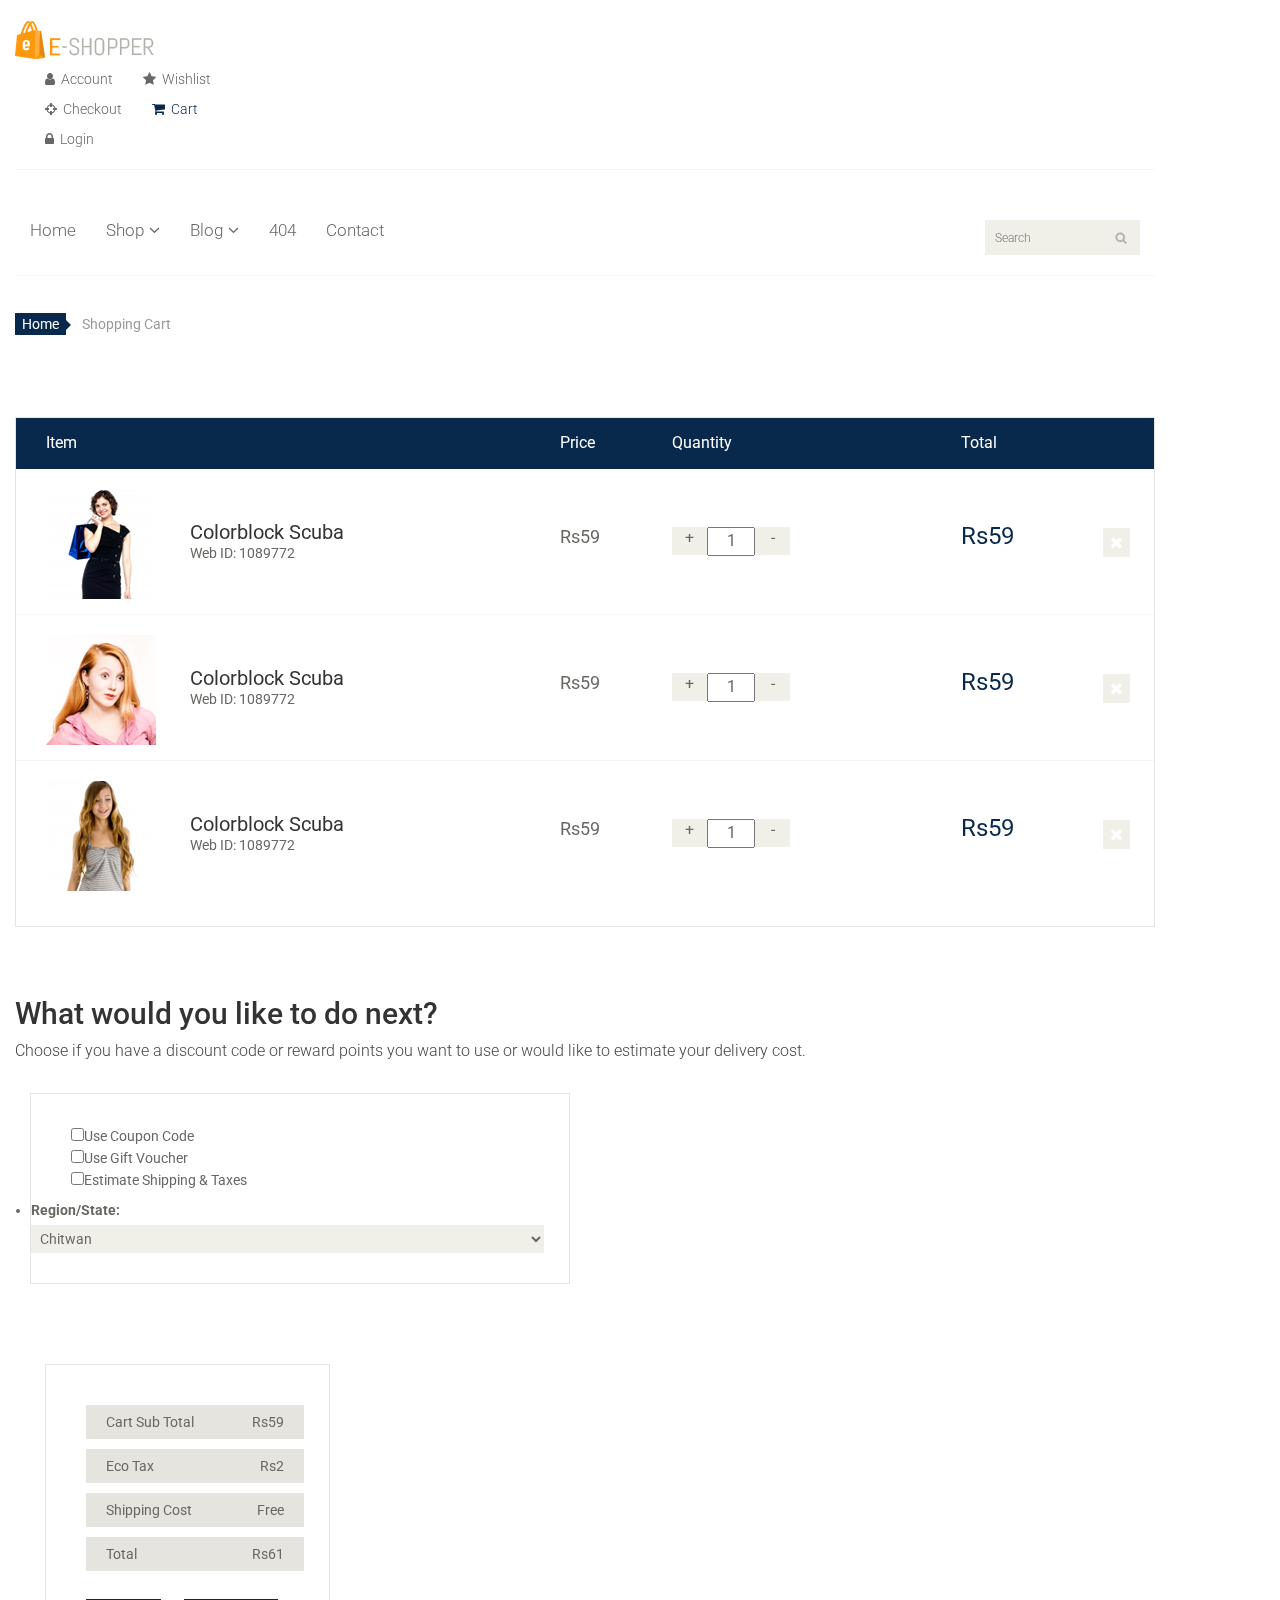
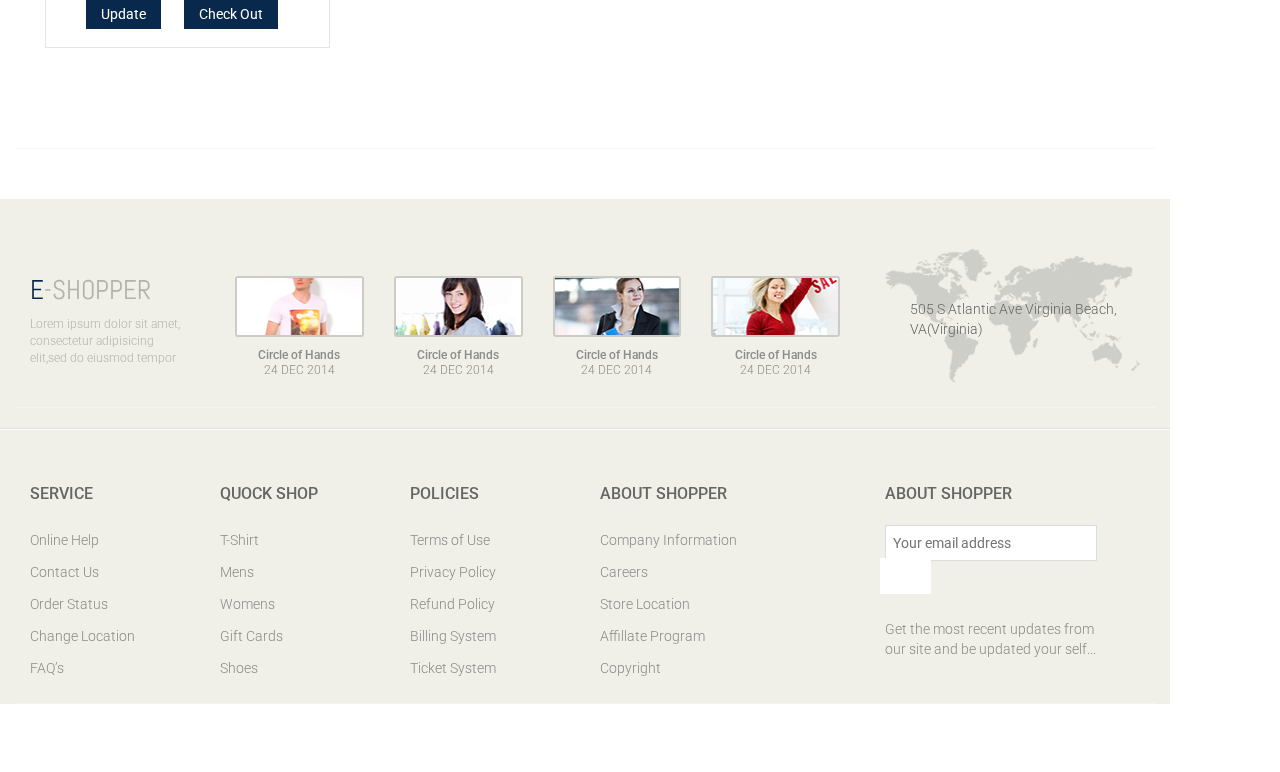
==== commit a8033d55: "Add files via upload" ====
--- a/cart.html
+++ b/cart.html
@@ -1,507 +1,416 @@
-<!DOCTYPE html>
-<html lang="en">
-
-<head>
-    <meta charset="utf-8">
-    <meta name="viewport" content="width=device-width, initial-scale=1.0">
-    <meta name="description" content="">
-    <meta name="author" content="">
-    <title>Cart-NepBuyOnline</title>
-    <link href="css/bootstrap.min.css" rel="stylesheet">
-    <link href="css/font-awesome.min.css" rel="stylesheet">
-    <link href="css/prettyPhoto.css" rel="stylesheet">
-    <link href="css/price-range.css" rel="stylesheet">
-    <link href="css/animate.css" rel="stylesheet">
-    <link href="css/main.css" rel="stylesheet">
-    <link href="css/responsive.css" rel="stylesheet">
-    <!--[if lt IE 9]>
-    <script src="js/html5shiv.js"></script>
-    <script src="js/respond.min.js"></script>
-    <![endif]-->
-    <link rel="shortcut icon" href="images/ico/favicon.ico">
-    <link rel="apple-touch-icon-precomposed" sizes="144x144" href="images/ico/apple-touch-icon-144-precomposed.png">
-    <link rel="apple-touch-icon-precomposed" sizes="114x114" href="images/ico/apple-touch-icon-114-precomposed.png">
-    <link rel="apple-touch-icon-precomposed" sizes="72x72" href="images/ico/apple-touch-icon-72-precomposed.png">
-    <link rel="apple-touch-icon-precomposed" href="images/ico/apple-touch-icon-57-precomposed.png">
-</head>
-<!--/head-->
-
-<body>
-    <!-- <header id="header">
-        
-    <div class="header_top">
-        <!--header_top
-        <div class="container">
-            <div class="row">
-                <!-- <div class="col-sm-6">
-                        <div class="contactinfo">
-                            <ul class="nav nav-pills">
-                                <li><a href=""><i class="fa fa-phone"></i> +2 95 01 88 821</a></li>
-                                <li><a href=""><i class="fa fa-envelope"></i> info@domain.com</a></li>
-                            </ul>
-                        </div>
-                    </div> 
-                <div class="col-sm-6">
-                    <div class="social-icons pull-right">
-                        <ul class="nav navbar-nav">
-                            <li><a href=""><i class="fa fa-facebook"></i></a></li>
-                            <li><a href=""><i class="fa fa-twitter"></i></a></li>
-                            <li><a href=""><i class="fa fa-linkedin"></i></a></li>
-                            <li><a href=""><i class="fa fa-dribbble"></i></a></li>
-                            <li><a href=""><i class="fa fa-google-plus"></i></a></li>
-                        </ul>
-                    </div>
-                </div>
-            </div>
-        </div>
-    </div> -->
-    <!--/header_top-->
-
-    <div class="header-middle">
-        <!--header-middle-->
-        <div class="container">
-            <div class="row">
-                <div class="col-sm-4">
-                    <div class="logo pull-left">
-                        <a href="index.html"><img src="images/home/logo.png" alt="" /></a>
-                    </div>
-                    <!-- <div class="btn-group pull-right">
-                        <div class="btn-group">
-                            <button type="button" class="btn btn-default dropdown-toggle usa" data-toggle="dropdown">
-									USA
-									<span class="caret"></span>
-								</button>
-                            <ul class="dropdown-menu">
-                                <li><a href="">Canada</a></li>
-                                <li><a href="">UK</a></li>
-                            </ul>
-                        </div> -->
-
-                    <!-- <div class="btn-group">
-                            <button type="button" class="btn btn-default dropdown-toggle usa" data-toggle="dropdown">
-									DOLLAR
-									<span class="caret"></span>
-								</button>
-                            <ul class="dropdown-menu">
-                                <li><a href="">Canadian Dollar</a></li>
-                                <li><a href="">Pound</a></li>
-                            </ul>
-                        </div>
-                    </div>
-                </div> -->
-                    <div class="col-sm-8">
-                        <div class="shop-menu pull-right">
-                            <ul class="nav navbar-nav">
-                                <li><a href=""><i class="fa fa-user"></i> Account</a></li>
-                                <li><a href=""><i class="fa fa-star"></i> Wishlist</a></li>
-                                <li><a href="checkout.html"><i class="fa fa-crosshairs"></i> Checkout</a></li>
-                                <li><a href="cart.html" class="active"><i class="fa fa-shopping-cart"></i> Cart</a></li>
-                                <li><a href="login.html"><i class="fa fa-lock"></i> Login</a></li>
-                            </ul>
-                        </div>
-                    </div>
-                </div>
-            </div>
-        </div>
-        <!--/header-middle-->
-
-        <div class="header-bottom">
-            <!--header-bottom-->
-            <div class="container">
-                <div class="row">
-                    <div class="col-sm-9">
-                        <div class="navbar-header">
-                            <button type="button" class="navbar-toggle" data-toggle="collapse" data-target=".navbar-collapse">
-								<span class="sr-only">Toggle navigation</span>
-								<span class="icon-bar"></span>
-								<span class="icon-bar"></span>
-								<span class="icon-bar"></span>
-							</button>
-                        </div>
-                        <div class="mainmenu pull-left">
-                            <ul class="nav navbar-nav collapse navbar-collapse">
-                                <li><a href="index.html">Home</a></li>
-                                <li class="dropdown"><a href="#">Shop<i class="fa fa-angle-down"></i></a>
-                                    <ul role="menu" class="sub-menu">
-                                        <li><a href="shop.html">Products</a></li>
-                                        <li><a href="product-details.html">Product Details</a></li>
-                                        <li><a href="checkout.html">Checkout</a></li>
-                                        <li><a href="cart.html" class="active">Cart</a></li>
-                                        <li><a href="login.html">Login</a></li>
-                                    </ul>
-                                </li>
-                                <li class="dropdown"><a href="#">Blog<i class="fa fa-angle-down"></i></a>
-                                    <ul role="menu" class="sub-menu">
-                                        <li><a href="blog.html">Blog List</a></li>
-                                        <li><a href="blog-single.html">Blog Single</a></li>
-                                    </ul>
-                                </li>
-                                <li><a href="404.html">404</a></li>
-                                <li><a href="contact-us.html">Contact</a></li>
-                            </ul>
-                        </div>
-                    </div>
-                    <div class="col-sm-3">
-                        <div class="search_box pull-right">
-                            <input type="text" placeholder="Search" />
-                        </div>
-                    </div>
-                </div>
-            </div>
-        </div>
-        <!--/header-bottom-->
-        </header>
-        <!--/header-->
-
-        <section id="cart_items">
-            <div class="container">
-                <div class="breadcrumbs">
-                    <ol class="breadcrumb">
-                        <li><a href="#">Home</a></li>
-                        <li class="active">Shopping Cart</li>
-                    </ol>
-                </div>
-                <div class="table-responsive cart_info">
-                    <table class="table table-condensed">
-                        <thead>
-                            <tr class="cart_menu">
-                                <td class="image">Item</td>
-                                <td class="description"></td>
-                                <td class="price">Price</td>
-                                <td class="quantity">Quantity</td>
-                                <td class="total">Total</td>
-                                <td></td>
-                            </tr>
-                        </thead>
-                        <tbody>
-                            <tr>
-                                <td class="cart_product">
-                                    <a href=""><img src="images/cart/one.png" alt=""></a>
-                                </td>
-                                <td class="cart_description">
-                                    <h4><a href="">Colorblock Scuba</a></h4>
-                                    <p>Web ID: 1089772</p>
-                                </td>
-                                <td class="cart_price">
-                                    <p>$59</p>
-                                </td>
-                                <td class="cart_quantity">
-                                    <div class="cart_quantity_button">
-                                        <a class="cart_quantity_up" href=""> + </a>
-                                        <input class="cart_quantity_input" type="text" name="quantity" value="1" autocomplete="off" size="2">
-                                        <a class="cart_quantity_down" href=""> - </a>
-                                    </div>
-                                </td>
-                                <td class="cart_total">
-                                    <p class="cart_total_price">$59</p>
-                                </td>
-                                <td class="cart_delete">
-                                    <a class="cart_quantity_delete" href=""><i class="fa fa-times"></i></a>
-                                </td>
-                            </tr>
-
-                            <tr>
-                                <td class="cart_product">
-                                    <a href=""><img src="images/cart/two.png" alt=""></a>
-                                </td>
-                                <td class="cart_description">
-                                    <h4><a href="">Colorblock Scuba</a></h4>
-                                    <p>Web ID: 1089772</p>
-                                </td>
-                                <td class="cart_price">
-                                    <p>$59</p>
-                                </td>
-                                <td class="cart_quantity">
-                                    <div class="cart_quantity_button">
-                                        <a class="cart_quantity_up" href=""> + </a>
-                                        <input class="cart_quantity_input" type="text" name="quantity" value="1" autocomplete="off" size="2">
-                                        <a class="cart_quantity_down" href=""> - </a>
-                                    </div>
-                                </td>
-                                <td class="cart_total">
-                                    <p class="cart_total_price">$59</p>
-                                </td>
-                                <td class="cart_delete">
-                                    <a class="cart_quantity_delete" href=""><i class="fa fa-times"></i></a>
-                                </td>
-                            </tr>
-                            <tr>
-                                <td class="cart_product">
-                                    <a href=""><img src="images/cart/three.png" alt=""></a>
-                                </td>
-                                <td class="cart_description">
-                                    <h4><a href="">Colorblock Scuba</a></h4>
-                                    <p>Web ID: 1089772</p>
-                                </td>
-                                <td class="cart_price">
-                                    <p>$59</p>
-                                </td>
-                                <td class="cart_quantity">
-                                    <div class="cart_quantity_button">
-                                        <a class="cart_quantity_up" href=""> + </a>
-                                        <input class="cart_quantity_input" type="text" name="quantity" value="1" autocomplete="off" size="2">
-                                        <a class="cart_quantity_down" href=""> - </a>
-                                    </div>
-                                </td>
-                                <td class="cart_total">
-                                    <p class="cart_total_price">$59</p>
-                                </td>
-                                <td class="cart_delete">
-                                    <a class="cart_quantity_delete" href=""><i class="fa fa-times"></i></a>
-                                </td>
-                            </tr>
-                        </tbody>
-                    </table>
-                </div>
-            </div>
-        </section>
-        <!--/#cart_items-->
-
-        <section id="do_action">
-            <div class="container">
-                <div class="heading">
-                    <h3>What would you like to do next?</h3>
-                    <p>Choose if you have a discount code or reward points you want to use or would like to estimate your delivery cost.</p>
-                </div>
-                <div class="row">
-                    <div class="col-sm-6">
-                        <div class="chose_area">
-                            <ul class="user_option">
-                                <li>
-                                    <input type="checkbox">
-                                    <label>Use Coupon Code</label>
-                                </li>
-                                <li>
-                                    <input type="checkbox">
-                                    <label>Use Gift Voucher</label>
-                                </li>
-                                <li>
-                                    <input type="checkbox">
-                                    <label>Estimate Shipping & Taxes</label>
-                                </li>
-                            </ul>
-                            <ul class="user_info">
-                                <li class="single_field">
-                                    <label>Country:</label>
-                                    <select>
-									<option>United States</option>
-									<option>Bangladesh</option>
-									<option>UK</option>
-									<option>India</option>
-									<option>Pakistan</option>
-									<option>Ucrane</option>
-									<option>Canada</option>
-									<option>Dubai</option>
-								</select>
-
-                                </li>
-                                <li class="single_field">
-                                    <label>Region / State:</label>
-                                    <select>
-									<option>Select</option>
-									<option>Dhaka</option>
-									<option>London</option>
-									<option>Dillih</option>
-									<option>Lahore</option>
-									<option>Alaska</option>
-									<option>Canada</option>
-									<option>Dubai</option>
-								</select>
-
-                                </li>
-                                <li class="single_field zip-field">
-                                    <label>Zip Code:</label>
-                                    <input type="text">
-                                </li>
-                            </ul>
-                            <a class="btn btn-default update" href="">Get Quotes</a>
-                            <a class="btn btn-default check_out" href="">Continue</a>
-                        </div>
-                    </div>
-                    <div class="col-sm-6">
-                        <div class="total_area">
-                            <ul>
-                                <li>Cart Sub Total <span>$59</span></li>
-                                <li>Eco Tax <span>$2</span></li>
-                                <li>Shipping Cost <span>Free</span></li>
-                                <li>Total <span>$61</span></li>
-                            </ul>
-                            <a class="btn btn-default update" href="">Update</a>
-                            <a class="btn btn-default check_out" href="">Check Out</a>
-                        </div>
-                    </div>
-                </div>
-            </div>
-        </section>
-        <!--/#do_action-->
-
-        <footer id="footer">
-            <!--Footer-->
-            <div class="footer-top">
-                <div class="container">
-                    <div class="row">
-                        <div class="col-sm-2">
-                            <div class="companyinfo">
-                                <h2><span>e</span>-shopper</h2>
-                                <p>Lorem ipsum dolor sit amet, consectetur adipisicing elit,sed do eiusmod tempor</p>
-                            </div>
-                        </div>
-                        <div class="col-sm-7">
-                            <div class="col-sm-3">
-                                <div class="video-gallery text-center">
-                                    <a href="#">
-                                        <div class="iframe-img">
-                                            <img src="images/home/iframe1.png" alt="" />
-                                        </div>
-                                        <div class="overlay-icon">
-                                            <i class="fa fa-play-circle-o"></i>
-                                        </div>
-                                    </a>
-                                    <p>Circle of Hands</p>
-                                    <h2>24 DEC 2014</h2>
-                                </div>
-                            </div>
-
-                            <div class="col-sm-3">
-                                <div class="video-gallery text-center">
-                                    <a href="#">
-                                        <div class="iframe-img">
-                                            <img src="images/home/iframe2.png" alt="" />
-                                        </div>
-                                        <div class="overlay-icon">
-                                            <i class="fa fa-play-circle-o"></i>
-                                        </div>
-                                    </a>
-                                    <p>Circle of Hands</p>
-                                    <h2>24 DEC 2014</h2>
-                                </div>
-                            </div>
-
-                            <div class="col-sm-3">
-                                <div class="video-gallery text-center">
-                                    <a href="#">
-                                        <div class="iframe-img">
-                                            <img src="images/home/iframe3.png" alt="" />
-                                        </div>
-                                        <div class="overlay-icon">
-                                            <i class="fa fa-play-circle-o"></i>
-                                        </div>
-                                    </a>
-                                    <p>Circle of Hands</p>
-                                    <h2>24 DEC 2014</h2>
-                                </div>
-                            </div>
-
-                            <div class="col-sm-3">
-                                <div class="video-gallery text-center">
-                                    <a href="#">
-                                        <div class="iframe-img">
-                                            <img src="images/home/iframe4.png" alt="" />
-                                        </div>
-                                        <div class="overlay-icon">
-                                            <i class="fa fa-play-circle-o"></i>
-                                        </div>
-                                    </a>
-                                    <p>Circle of Hands</p>
-                                    <h2>24 DEC 2014</h2>
-                                </div>
-                            </div>
-                        </div>
-                        <div class="col-sm-3">
-                            <div class="address">
-                                <img src="images/home/map.png" alt="" />
-                                <p>505 S Atlantic Ave Virginia Beach, VA(Virginia)</p>
-                            </div>
-                        </div>
-                    </div>
-                </div>
-            </div>
-
-            <div class="footer-widget">
-                <div class="container">
-                    <div class="row">
-                        <div class="col-sm-2">
-                            <div class="single-widget">
-                                <h2>Service</h2>
-                                <ul class="nav nav-pills nav-stacked">
-                                    <li><a href="">Online Help</a></li>
-                                    <li><a href="">Contact Us</a></li>
-                                    <li><a href="">Order Status</a></li>
-                                    <li><a href="">Change Location</a></li>
-                                    <li><a href="">FAQ’s</a></li>
-                                </ul>
-                            </div>
-                        </div>
-                        <div class="col-sm-2">
-                            <div class="single-widget">
-                                <h2>Quock Shop</h2>
-                                <ul class="nav nav-pills nav-stacked">
-                                    <li><a href="">T-Shirt</a></li>
-                                    <li><a href="">Mens</a></li>
-                                    <li><a href="">Womens</a></li>
-                                    <li><a href="">Gift Cards</a></li>
-                                    <li><a href="">Shoes</a></li>
-                                </ul>
-                            </div>
-                        </div>
-                        <div class="col-sm-2">
-                            <div class="single-widget">
-                                <h2>Policies</h2>
-                                <ul class="nav nav-pills nav-stacked">
-                                    <li><a href="">Terms of Use</a></li>
-                                    <li><a href="">Privecy Policy</a></li>
-                                    <li><a href="">Refund Policy</a></li>
-                                    <li><a href="">Billing System</a></li>
-                                    <li><a href="">Ticket System</a></li>
-                                </ul>
-                            </div>
-                        </div>
-                        <div class="col-sm-2">
-                            <div class="single-widget">
-                                <h2>About Shopper</h2>
-                                <ul class="nav nav-pills nav-stacked">
-                                    <li><a href="">Company Information</a></li>
-                                    <li><a href="">Careers</a></li>
-                                    <li><a href="">Store Location</a></li>
-                                    <li><a href="">Affillate Program</a></li>
-                                    <li><a href="">Copyright</a></li>
-                                </ul>
-                            </div>
-                        </div>
-                        <div class="col-sm-3 col-sm-offset-1">
-                            <div class="single-widget">
-                                <h2>About Shopper</h2>
-                                <form action="#" class="searchform">
-                                    <input type="text" placeholder="Your email address" />
-                                    <button type="submit" class="btn btn-default"><i class="fa fa-arrow-circle-o-right"></i></button>
-                                    <p>Get the most recent updates from <br />our site and be updated your self...</p>
-                                </form>
-                            </div>
-                        </div>
-
-                    </div>
-                </div>
-            </div>
-
-            <div class="footer-bottom">
-                <div class="container">
-                    <div class="row">
-                        <p class="pull-left">Copyright © 2013 E-SHOPPER Inc. All rights reserved.</p>
-                        <p class="pull-right">Designed by <span><a target="_blank" href="http://www.themeum.com">Themeum</a></span></p>
-                    </div>
-                </div>
-            </div>
-
-        </footer>
-        <!--/Footer-->
-
-
-
-        <script src="js/jquery.js"></script>
-        <script src="js/bootstrap.min.js"></script>
-        <script src="js/jquery.scrollUp.min.js"></script>
-        <script src="js/jquery.prettyPhoto.js"></script>
-        <script src="js/main.js"></script>
-</body>
-
+<!DOCTYPE html>
+<html lang="en">
+
+<head>
+    <meta charset="utf-8">
+    <meta name="viewport" content="width=device-width, initial-scale=1.0">
+    <meta name="description" content="">
+    <meta name="author" content="">
+    <title>Cart-NepBuyOnline</title>
+    <link href="css/bootstrap.min.css" rel="stylesheet">
+    <link href="css/font-awesome.min.css" rel="stylesheet">
+    <link href="css/prettyPhoto.css" rel="stylesheet">
+    <link href="css/price-range.css" rel="stylesheet">
+    <link href="css/animate.css" rel="stylesheet">
+    <link href="css/main.css" rel="stylesheet">
+    <link href="css/responsive.css" rel="stylesheet">
+    <!--[if lt IE 9]-->
+    <script src="js/html5shiv.js"></script>
+    <script src="js/respond.min.js"></script>
+    <!--[endif]-->
+    <link rel="shortcut icon" href="images/ico/favicon.ico">
+    <link rel="apple-touch-icon-precomposed" sizes="144x144" href="images/ico/apple-touch-icon-144-precomposed.png">
+    <link rel="apple-touch-icon-precomposed" sizes="114x114" href="images/ico/apple-touch-icon-114-precomposed.png">
+    <link rel="apple-touch-icon-precomposed" sizes="72x72" href="images/ico/apple-touch-icon-72-precomposed.png">
+    <link rel="apple-touch-icon-precomposed" href="images/ico/apple-touch-icon-57-precomposed.png">
+</head>
+<!--/head-->
+
+<body>
+    <div class="header-middle">
+        <!--header-middle-->
+        <div class="container">
+            <div class="row">
+                <div class="col-sm-4">
+                    <div class="logo pull-left">
+                        <a href="index.html"><img src="images/home/logo.png" alt="" /></a>
+                    </div>
+
+      <div class="col-sm-8">
+      <div class="shop-menu pull-right">
+       <ul class="nav navbar-nav">
+      <li><a href=""><i class="fa fa-user"></i> Account</a></li>
+      <li><a href=""><i class="fa fa-star"></i> Wishlist</a></li>
+      <li><a href="checkout.html"><i class="fa fa-crosshairs"></i> Checkout</a></li>
+      <li><a href="cart.html" class="active"><i class="fa fa-shopping-cart"></i> Cart</a></li>
+      <li><a href="login.html"><i class="fa fa-lock"></i> Login</a></li>
+           </ul>
+       </div>
+     </div>
+</div>
+</div>
+</div>
+        <!--/header-middle-->
+
+        <div class="header-bottom">
+            <!--header-bottom-->
+            <div class="container">
+                <div class="row">
+                    <div class="col-sm-9">
+                        <div class="navbar-header">
+                            <button type="button" class="navbar-toggle" data-toggle="collapse" data-target=".navbar-collapse">
+								<span class="sr-only">Toggle navigation</span>
+								<span class="icon-bar"></span>
+								<span class="icon-bar"></span>
+								<span class="icon-bar"></span>
+							</button>
+                        </div>
+                        <div class="mainmenu pull-left">
+                            <ul class="nav navbar-nav collapse navbar-collapse">
+                                <li><a href="index.html">Home</a></li>
+                                <li class="dropdown"><a href="#">Shop<i class="fa fa-angle-down"></i></a>
+                                    <ul role="cart_menu" class="sub-menu">
+                                        <li><a href="shop.html">Products</a></li>
+                                        <li><a href="product-details.html">Product Details</a></li>
+                                        <li><a href="index.html">Checkout</a></li>
+                                        <li><a href="cart.html" class="active">Cart</a></li>
+                                        <li><a href="register and login.html">Login</a></li>
+                                    </ul>
+                                </li>
+                                <li class="dropdown"><a href="#">Blog<i class="fa fa-angle-down"></i></a>
+                                    <ul role="menu" class="sub-menu">
+                                        <li><a href="blog.html">Blog List</a></li>
+                                        <li><a href="blog-single.html">Blog Single</a></li>
+                                    </ul>
+                                </li>
+                                <li><a href="404.html">404</a></li>
+                                <li><a href="contact-us.html">Contact</a></li>
+                            </ul>
+                        </div>
+                    </div>
+                    <div class="col-sm-3">
+                        <div class="search_box pull-right">
+                            <input type="text" placeholder="Search" />
+                        </div>
+                    </div>
+                </div>
+            </div>
+        </div>
+        <!--/header-bottom-->
+        </header>
+        <!--/header-->
+
+        <section id="cart_items">
+            <div class="container">
+                <div class="breadcrumbs">
+                    <ol class="breadcrumb">
+                        <li><a href="#">Home</a></li>
+                        <li class="active">Shopping Cart</li>
+                    </ol>
+                </div>
+                <div class="table-responsive cart_info">
+                    <table class="table table-condensed">
+                        <thead>
+                            <tr class="cart_menu">
+                                <td class="image">Item</td>
+                                <td class="description"></td>
+                                <td class="price">Price</td>
+                                <td class="quantity">Quantity</td>
+                                <td class="total">Total</td>
+                                <td></td>
+                            </tr>
+                        </thead>
+                        <tbody>
+                            <tr>
+                                <td class="cart_product">
+                                    <a href=""><img src="images/cart/one.png" alt=""></a>
+                                </td>
+                                <td class="cart_description">
+                                    <h4><a href="">Colorblock Scuba</a></h4>
+                                    <p>Web ID: 1089772</p>
+                                </td>
+                                <td class="cart_price">
+                                    <p>Rs59</p>
+                                </td>
+                                <td class="cart_quantity">
+                                    <div class="cart_quantity_button">
+                                        <a class="cart_quantity_up" href=""> + </a>
+                                        <input class="cart_quantity_input" type="text" name="quantity" value="1" autocomplete="off" size="2">
+                                        <a class="cart_quantity_down" href=""> - </a>
+                                    </div>
+                                </td>
+                                <td class="cart_total">
+                                    <p class="cart_total_price">Rs59</p>
+                                </td>
+                                <td class="cart_delete">
+                                    <a class="cart_quantity_delete" href="#"><i class="fa fa-times"></i></a>
+                                </td>
+                            </tr>
+
+                            <tr>
+                                <td class="cart_product">
+                                    <a href=""><img src="images/cart/two.png" alt=""></a>
+                                </td>
+                                <td class="cart_description">
+                                    <h4><a href="#">Colorblock Scuba</a></h4>
+                                    <p>Web ID: 1089772</p>
+                                </td>
+                                <td class="cart_price">
+                                    <p>Rs59</p>
+                                </td>
+                                <td class="cart_quantity">
+                                    <div class="cart_quantity_button">
+                                        <a class="cart_quantity_up" href=""> + </a>
+                                        <input class="cart_quantity_input" type="text" name="quantity" value="1" autocomplete="off" size="2">
+                                        <a class="cart_quantity_down" href=""> - </a>
+                                    </div>
+                                </td>
+                                <td class="cart_total">
+                                    <p class="cart_total_price">Rs59</p>
+                                </td>
+                                <td class="cart_delete">
+                                    <a class="cart_quantity_delete" href=""><i class="fa fa-times"></i></a>
+                                </td>
+                            </tr>
+                            <tr>
+                                <td class="cart_product">
+                                    <a href=""><img src="images/cart/three.png" alt=""></a>
+                                </td>
+                                <td class="cart_description">
+                                    <h4><a href="">Colorblock Scuba</a></h4>
+                                    <p>Web ID: 1089772</p>
+                                </td>
+                                <td class="cart_price">
+                                    <p>Rs59</p>
+                                </td>
+                                <td class="cart_quantity">
+                                    <div class="cart_quantity_button">
+                                        <a class="cart_quantity_up" href=""> + </a>
+                                        <input class="cart_quantity_input" type="text" name="quantity" value="1" autocomplete="off" size="2">
+                                        <a class="cart_quantity_down" href=""> - </a>
+                                    </div>
+                                </td>
+                                <td class="cart_total">
+                                    <p class="cart_total_price">Rs59</p>
+                                </td>
+                                <td class="cart_delete">
+                                    <a class="cart_quantity_delete" href=""><i class="fa fa-times"></i></a>
+                                </td>
+                            </tr>
+                        </tbody>
+                    </table>
+                </div>
+            </div>
+        </section>
+        <!--/#cart_items-->
+
+        <section id="do_action">
+            <div class="container">
+                <div class="heading">
+                    <h2>What would you like to do next?</h2>
+                    <p>Choose if you have a discount code or reward points you want to use or would like to estimate your delivery cost.</p>
+                </div>
+                <div class="row">
+                    <div class="col-sm-6">
+                        <div class="chose_area">
+                            <ul class="user_option">
+                                <li>
+                                    <input type="checkbox"
+                                    <label>Use Coupon Code</label>
+                                </li>
+                                <li>
+                                    <input type="checkbox"
+                                    <label>Use Gift Voucher</label>
+                                </li>
+                                <li>
+                                    <input type="checkbox"
+                                    <label>Estimate Shipping & Taxes</label>
+                                </li>
+                            </ul>
+                                <li class="single_field">
+                                    <label> Region/State:</label>
+                                    <select>
+									<option>Chitwan</option>
+									<option>Pokhara</option>
+									<option>Kathmandu</option>
+									<option>Parsa</option>
+									<option>Nawalparasi</option>
+									<option>Damauli</option>
+									<option>Baglung</option>
+								</select>
+                                 </li>
+                    </div>
+                    <div class="col-sm-7">
+                        <div class="total_area">
+                            <ul>
+                                <li>Cart Sub Total <span>Rs59</span></li>
+                                <li>Eco Tax <span>Rs2</span></li>
+                                <li>Shipping Cost <span>Free</span></li>
+                                <li>Total <span>Rs61</span></li>
+                            </ul>
+                            <a class="btn btn-default update" href="">Update</a>
+                            <a class="btn btn-default check_out" href="">Check Out</a>
+                        </div>
+                    </div>
+                </div>
+            </div>
+        </section>
+        <!--/#do_action-->
+
+        <footer id="footer">
+            <!--Footer-->
+            <div class="footer-top">
+                <div class="container">
+                    <div class="row">
+                        <div class="col-sm-2">
+                            <div class="companyinfo">
+                                <h2><span>e</span>-shopper</h2>
+                                <p>Lorem ipsum dolor sit amet, consectetur adipisicing elit,sed do eiusmod tempor</p>
+                            </div>
+                        </div>
+                        <div class="col-sm-7">
+                            <div class="col-sm-3">
+                                <div class="video-gallery text-center">
+                                    <a href="#">
+                                        <div class="iframe-img">
+                                            <img src="images/home/iframe1.png" alt="" />
+                                        </div>
+                                        <div class="overlay-icon">
+                                            <i class="fa fa-play-circle-o"></i>
+                                        </div>
+                                    </a>
+                                    <p>Circle of Hands</p>
+                                    <h2>24 DEC 2014</h2>
+                                </div>
+                            </div>
+
+                            <div class="col-sm-3">
+                                <div class="video-gallery text-center">
+                                    <a href="#">
+                                        <div class="iframe-img">
+                                            <img src="images/home/iframe2.png" alt="" />
+                                        </div>
+                                        <div class="overlay-icon">
+                                            <i class="fa fa-play-circle-o"></i>
+                                        </div>
+                                    </a>
+                                    <p>Circle of Hands</p>
+                                    <h2>24 DEC 2014</h2>
+                                </div>
+                            </div>
+
+                            <div class="col-sm-3">
+                                <div class="video-gallery text-center">
+                                    <a href="#">
+                                        <div class="iframe-img">
+                                            <img src="images/home/iframe3.png" alt="" />
+                                        </div>
+                                        <div class="overlay-icon">
+                                            <i class="fa fa-play-circle-o"></i>
+                                        </div>
+                                    </a>
+                                    <p>Circle of Hands</p>
+                                    <h2>24 DEC 2014</h2>
+                                </div>
+                            </div>
+
+                            <div class="col-sm-3">
+                                <div class="video-gallery text-center">
+                                    <a href="#">
+                                        <div class="iframe-img">
+                                            <img src="images/home/iframe4.png" alt="" />
+                                        </div>
+                                        <div class="overlay-icon">
+                                            <i class="fa fa-play-circle-o"></i>
+                                        </div>
+                                    </a>
+                                    <p>Circle of Hands</p>
+                                    <h2>24 DEC 2014</h2>
+                                </div>
+                            </div>
+                        </div>
+                        <div class="col-sm-3">
+                            <div class="address">
+                                <img src="images/home/map.png" alt="" />
+                                <p>505 S Atlantic Ave Virginia Beach, VA(Virginia)</p>
+                            </div>
+                        </div>
+                    </div>
+                </div>
+            </div>
+
+            <div class="footer-widget">
+                <div class="container">
+                    <div class="row">
+                        <div class="col-sm-2">
+                            <div class="single-widget">
+                                <h2>Service</h2>
+                                <ul class="nav nav-pills nav-stacked">
+                                    <li><a href="">Online Help</a></li>
+                                    <li><a href="">Contact Us</a></li>
+                                    <li><a href="">Order Status</a></li>
+                                    <li><a href="">Change Location</a></li>
+                                    <li><a href="">FAQ’s</a></li>
+                                </ul>
+                            </div>
+                        </div>
+                        <div class="col-sm-2">
+                            <div class="single-widget">
+                                <h2>Quock Shop</h2>
+                                <ul class="nav nav-pills nav-stacked">
+                                    <li><a href="">T-Shirt</a></li>
+                                    <li><a href="">Mens</a></li>
+                                    <li><a href="">Womens</a></li>
+                                    <li><a href="">Gift Cards</a></li>
+                                    <li><a href="">Shoes</a></li>
+                                </ul>
+                            </div>
+                        </div>
+                        <div class="col-sm-2">
+                            <div class="single-widget">
+                                <h2>Policies</h2>
+                                <ul class="nav nav-pills nav-stacked">
+                                    <li><a href="">Terms of Use</a></li>
+                                    <li><a href="">Privacy Policy</a></li>
+                                    <li><a href="">Refund Policy</a></li>
+                                    <li><a href="">Billing System</a></li>
+                                    <li><a href="">Ticket System</a></li>
+                                </ul>
+                            </div>
+                        </div>
+                        <div class="col-sm-2">
+                            <div class="single-widget">
+                                <h2>About Shopper</h2>
+                                <ul class="nav nav-pills nav-stacked">
+                                    <li><a href="">Company Information</a></li>
+                                    <li><a href="">Careers</a></li>
+                                    <li><a href="">Store Location</a></li>
+                                    <li><a href="">Affillate Program</a></li>
+                                    <li><a href="">Copyright</a></li>
+                                </ul>
+                            </div>
+                        </div>
+                        <div class="col-sm-3 col-sm-offset-1">
+                            <div class="single-widget">
+                                <h2>About Shopper</h2>
+                                <form action="#" class="searchform">
+                                    <input type="email" placeholder="Your email address"/>
+                                    <button type="submit" class="btn btn-default"><i class="fa fa-arrow-circle-o-right"></i></button>
+                                    <p>Get the most recent updates from <br />our site and be updated your self...</p>
+                                </form>
+                            </div>
+                        </div>
+
+        </footer>
+        <!--/Footer-->
+
+
+
+        <script src="js/jquery.js"></script>
+        <script src="js/bootstrap.min.js"></script>
+        <script src="js/jquery.scrollUp.min.js"></script>
+        <script src="js/jquery.prettyPhoto.js"></script>
+        <script src="js/main.js"></script>
+</body>
+
 </html>